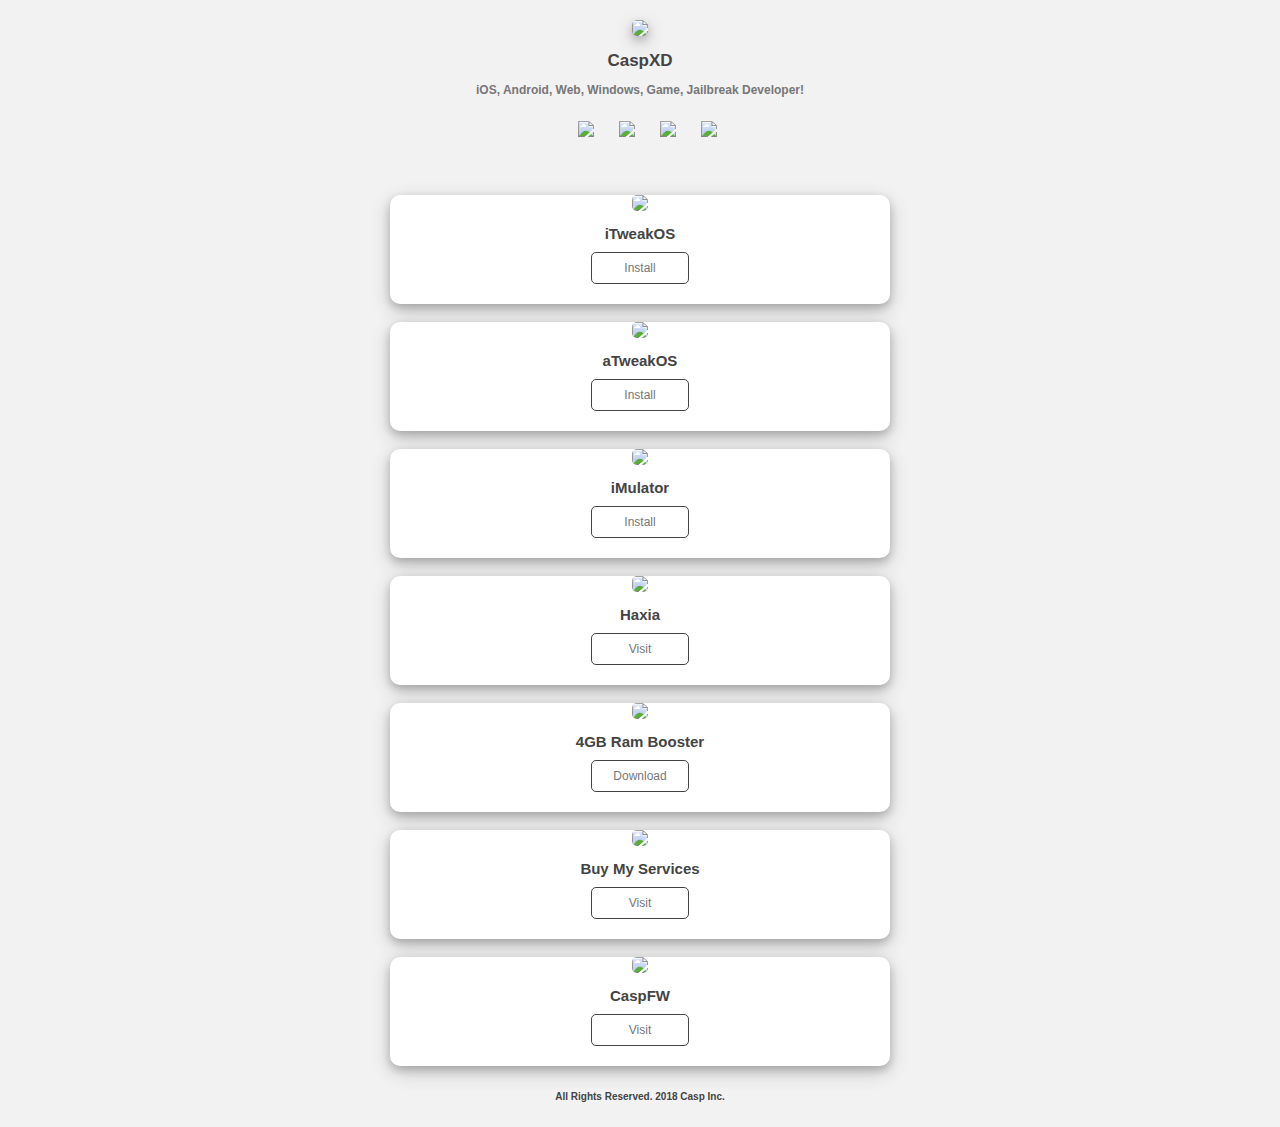
==== index.html @ 7ee3d63b "iuoo" ====
<!DOCTYPE html>
<html>
<link rel="icon" href="https://onuniverse-assets.imgix.net/4FF5DC8A-21E8-4373-9DEA-32704C360370.jpg?q=75&dpr=1.25" type="image/gif" sizes="16x16">
<meta name="viewport" content="width=device-width, initial-scale=1, maximum-scale=1, minimum-scale=1, user-scalable=no, minimal-ui, viewport-fit=cover">
<title>CaspXD</title>
<head>
<style>

body{
  margin:0px;
  background-color:#f2f2f2;
}

li{
  display:inline-block;
  float:left;
  margin-right:25px;
}







</style>
</head>
<body>

<center><img style="border-radius:5px;width:100px;margin-top:20px;box-shadow: 0 4px 8px 0 rgba(0, 0, 0, 0.2), 0 6px 20px 0 rgba(0, 0, 0, 0.19);" src="https://onuniverse-assets.imgix.net/3C619019-D35A-4B7D-A95F-1405F1FF3B46.jpg?q=75&dpr=1.25"></img></center>

<center><h1 style="font-family:arial;font-size:17px;color:#444444;">CaspXD</h1></center>

<center><h1 style="font-family:arial;font-size:12px;color:#777777;">iOS, Android, Web, Windows, Game, Jailbreak Developer!</h1></center>

<div style="display:table;margin-right:auto;margin-left:auto;">
<ul style="list-style:none;">
<li><a style="text-decoration:none;" href="http://youtube.com/c/casp9v"><img style="width:25px;" src="http://icons.iconarchive.com/icons/dtafalonso/android-l/512/Youtube-icon.png"></img></a></li>
<li><a style="text-decoration:none;" href="http://twitter.com/CaspYT"><img style="width:25px;" src="https://cdn2.iconfinder.com/data/icons/minimalism/512/twitter.png"></img></a></li>
<li><a style="text-decoration:none;" href="https://github.com/CaspSource"><img style="width:25px;" src="http://www.creativehunt.co/wp-content/uploads/2016/02/Github-300x300.png"></img></a></li>
<li><a style="text-decoration:none;" href="http://paypal.me/WinterBagley"><img style="width:25px;" src="https://cdnassets.hw.net/38/24/0e8200ee474dbd483f5d7354b861/paypal.png"></img></a></li>
</ul>
</div>
<br>

<br>
<br>
<center>
<div style="max-width:500px;padding-bottom:20px;width:80%;box-shadow: 0 4px 8px 0 rgba(0, 0, 0, 0.2), 0 6px 20px 0 rgba(0, 0, 0, 0.19);border-radius:10px;background-color:white;">
  <img style="width:100%;border-radius:5px;" src="https://onuniverse-assets.imgix.net/1438B68A-054C-4B70-AE1F-1ADCF58B7787.jpg?q=75&dpr=1.25"></img>
  <h1 style="font-family:arial;font-size:15px;color:#444444;">iTweakOS</h1>
  <a style="display:block;width:80px;text-decoration:none;font-family:arial;font-size:12px;color:#777777;padding:8px;border-radius:5px;border-style:solid;border-width:thin;border-color:#444444;" href="http://caspxd.cf/itweakos.mobileconfig">Install</a>
</div>
</center>
<br>
<center>
<div style="max-width:500px;padding-bottom:20px;width:80%;box-shadow: 0 4px 8px 0 rgba(0, 0, 0, 0.2), 0 6px 20px 0 rgba(0, 0, 0, 0.19);border-radius:10px;background-color:white;">
  <img style="width:100%;border-radius:5px;" src="https://onuniverse-assets.imgix.net/B2EDFE8E-1EF1-4EC7-8BDC-EDC613153C88.jpg?q=75&dpr=1.25"></img>
  <h1 style="font-family:arial;font-size:15px;color:#444444;">aTweakOS</h1>
  <a style="display:block;width:80px;text-decoration:none;font-family:arial;font-size:12px;color:#777777;padding:8px;border-radius:5px;border-style:solid;border-width:thin;border-color:#444444;" href="http://caspxd.cf/apk/atweakos.apk">Install</a>
</div>
</center>
<br>
<center>
<div style="max-width:500px;padding-bottom:20px;width:80%;box-shadow: 0 4px 8px 0 rgba(0, 0, 0, 0.2), 0 6px 20px 0 rgba(0, 0, 0, 0.19);border-radius:10px;background-color:white;">
  <img style="width:100%;border-radius:5px;" src="https://onuniverse-assets.imgix.net/BA7096A6-5CDB-4E71-A2D3-055D5B3BDA8E.jpg?q=75&dpr=1"></img>
  <h1 style="font-family:arial;font-size:15px;color:#444444;">iMulator</h1>
  <a style="display:block;width:80px;text-decoration:none;font-family:arial;font-size:12px;color:#777777;padding:8px;border-radius:5px;border-style:solid;border-width:thin;border-color:#444444;" href="http://caspxd.cf/imulator.mobileconfig">Install</a>
</div>
</center>
<br>
<center>
<div style="max-width:500px;padding-bottom:20px;width:80%;box-shadow: 0 4px 8px 0 rgba(0, 0, 0, 0.2), 0 6px 20px 0 rgba(0, 0, 0, 0.19);border-radius:10px;background-color:white;">
  <img style="width:100%;border-radius:5px;" src="https://onuniverse-assets.imgix.net/D5756612-BB67-49FD-A236-D77C9C8CFE24.jpg?q=75&dpr=1.25"></img>
  <h1 style="font-family:arial;font-size:15px;color:#444444;">Haxia</h1>
  <a style="display:block;width:80px;text-decoration:none;font-family:arial;font-size:12px;color:#777777;padding:8px;border-radius:5px;border-style:solid;border-width:thin;border-color:#444444;" href="http://haxia.store">Visit</a>
</div>
</center>
<br>
<center>
<div style="max-width:500px;padding-bottom:20px;width:80%;box-shadow: 0 4px 8px 0 rgba(0, 0, 0, 0.2), 0 6px 20px 0 rgba(0, 0, 0, 0.19);border-radius:10px;background-color:white;">
  <img style="width:100%;border-radius:5px;" src="https://www.tenforums.com/geek/gars/images/2/types/thumb_VBS_file.png"></img>
  <h1 style="font-family:arial;font-size:15px;color:#444444;">4GB Ram Booster</h1>
  <a style="display:block;width:80px;text-decoration:none;font-family:arial;font-size:12px;color:#777777;padding:8px;border-radius:5px;border-style:solid;border-width:thin;border-color:#444444;" href="http://www.mediafire.com/file/wdh5cpb6d17lk7q/4gb+ram+booster.vbs">Download</a>
</div>
</center>
<br>
<center>
<div style="max-width:500px;padding-bottom:20px;width:80%;box-shadow: 0 4px 8px 0 rgba(0, 0, 0, 0.2), 0 6px 20px 0 rgba(0, 0, 0, 0.19);border-radius:10px;background-color:white;">
  <img style="width:100%;border-radius:5px;" src="https://onuniverse-assets.imgix.net/6ABEB496-EA10-4CCC-9AE5-259C2F414557.jpg?q=75&dpr=1.25"></img>
  <h1 style="font-family:arial;font-size:15px;color:#444444;">Buy My Services</h1>
  <a style="display:block;width:80px;text-decoration:none;font-family:arial;font-size:12px;color:#777777;padding:8px;border-radius:5px;border-style:solid;border-width:thin;border-color:#444444;" href="http://fluxteam.cf">Visit</a>
</div>
</center>
<br>
<center>
<div style="max-width:500px;padding-bottom:20px;width:80%;box-shadow: 0 4px 8px 0 rgba(0, 0, 0, 0.2), 0 6px 20px 0 rgba(0, 0, 0, 0.19);border-radius:10px;background-color:white;">
  <img style="width:100%;border-radius:5px;" src="https://onuniverse-assets.imgix.net/3C619019-D35A-4B7D-A95F-1405F1FF3B46.jpg?q=75&dpr=1.25"></img>
  <h1 style="font-family:arial;font-size:15px;color:#444444;">CaspFW</h1>
  <a style="display:block;width:80px;text-decoration:none;font-family:arial;font-size:12px;color:#777777;padding:8px;border-radius:5px;border-style:solid;border-width:thin;border-color:#444444;" href="caspfw.html">Visit</a>
</div>
</center>

<br>
<center>
<h1 style="font-family:arial;font-size:10px;color:#444444;">All Rights Reserved. 2018 Casp Inc.</h1>
</center>
<br>



</body>
</html>
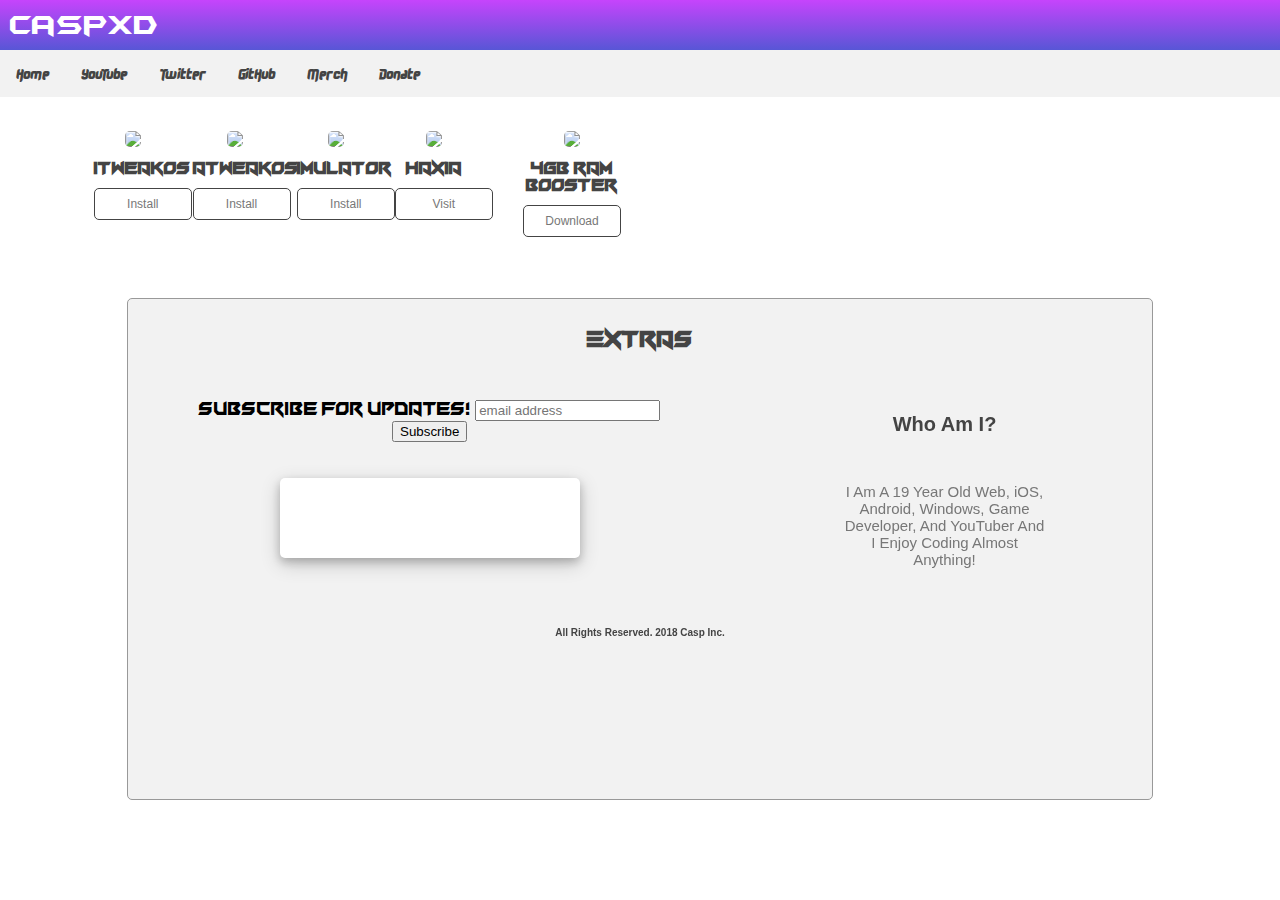
==== commit 4d26d937: "xkiwebdiuwe" ====
--- a/index.html
+++ b/index.html
@@ -4,110 +4,154 @@
 <meta name="viewport" content="width=device-width, initial-scale=1, maximum-scale=1, minimum-scale=1, user-scalable=no, minimal-ui, viewport-fit=cover">
 <title>CaspXD</title>
 <head>
+  <link rel="stylesheet" href="menu.css">
+  <script src="menu.js"></script>
+  <script id="dsq-count-scr" src="//caspxd.disqus.com/count.js" async></script>
 <style>
+
+@font-face { font-family: bat; src: url('batmfa__.ttf'); }
+@font-face { font-family: tom; src: url('Tommi.otf'); }
+@font-face { font-family: qu; src: url('Vermin Vibes V.otf'); }
 
 body{
   margin:0px;
-  background-color:#f2f2f2;
+}
+
+a{
+  font-family:tom;
+}
+
+ul{
+  display:inline-block;
+  list-style:none;
+  width:90%;
+  font-family:qu;
 }
 
 li{
   display:inline-block;
   float:left;
-  margin-right:25px;
+  font-family:qu;
 }
+
+</style>
+</head>
+<body background="https://www.transparenttextures.com/patterns/dark-denim-3.png">
+
+<a style="text-decoration:none;font-family:bat;font-size:30px;padding:10px;background: linear-gradient(to bottom, #C644FC, #5856D6);color:white;display:block;width:100%;">CaspXD</a>
+
+<div style="width:100%;" class="topnav" id="myTopnav">
+  <a href="index.html" class="active">Home</a>
+  <a href="http://youtube.com/c/casp9v">YouTube</a>
+  <a href="http://twitter.com/CaspYT">Twitter</a>
+  <a href="https://github.com/CaspSource">GitHub</a>
+  <a href="merch.html">Merch</a>
+  <a href="http://paypal.me/WinterBagley">Donate</a>
+  <a href="javascript:void(0);" class="icon" onclick="myFunction()">&#9776;</a>
+</div>
+
+<br>
+
+<center>
+<div>
+<ul>
+<li><div style="margin-bottom:20px;max-width:300px;padding-bottom:20px;width:80%;border-radius:5px;background-color:white;">
+  <img style="width:100%;border-radius:5px;" src="https://onuniverse-assets.imgix.net/1438B68A-054C-4B70-AE1F-1ADCF58B7787.jpg?q=75&dpr=1.25"></img>
+  <h1 style="font-size:15px;color:#444444;">iTweakOS</h1>
+  <a style="display:block;width:80px;text-decoration:none;font-family:arial;font-size:12px;color:#777777;padding:8px;border-radius:5px;border-style:solid;border-width:thin;border-color:#444444;" href="http://caspxd.cf/itweakos.mobileconfig">Install</a>
+</div></li>
+<li><div style="margin-bottom:20px;max-width:300px;padding-bottom:20px;width:80%;border-radius:5px;background-color:white;">
+  <img style="width:100%;border-radius:5px;" src="https://onuniverse-assets.imgix.net/B2EDFE8E-1EF1-4EC7-8BDC-EDC613153C88.jpg?q=75&dpr=1.25"></img>
+  <h1 style="font-size:15px;color:#444444;">aTweakOS</h1>
+  <a style="display:block;width:80px;text-decoration:none;font-family:arial;font-size:12px;color:#777777;padding:8px;border-radius:5px;border-style:solid;border-width:thin;border-color:#444444;" href="http://caspxd.cf/apk/atweakos.apk">Install</a>
+</div></li>
+<li><div style="margin-bottom:20px;max-width:300px;padding-bottom:20px;width:80%;border-radius:5px;background-color:white;">
+  <img style="width:100%;border-radius:5px;" src="https://onuniverse-assets.imgix.net/BA7096A6-5CDB-4E71-A2D3-055D5B3BDA8E.jpg?q=75&dpr=1"></img>
+  <h1 style="font-size:15px;color:#444444;">iMulator</h1>
+  <a style="display:block;width:80px;text-decoration:none;font-family:arial;font-size:12px;color:#777777;padding:8px;border-radius:5px;border-style:solid;border-width:thin;border-color:#444444;" href="http://caspxd.cf/imulator.mobileconfig">Install</a>
+</div></li>
+<li><div style="margin-bottom:20px;max-width:300px;padding-bottom:20px;width:80%;border-radius:5px;background-color:white;">
+  <img style="width:100%;border-radius:5px;" src="https://onuniverse-assets.imgix.net/D5756612-BB67-49FD-A236-D77C9C8CFE24.jpg?q=75&dpr=1.25"></img>
+  <h1 style="font-size:15px;color:#444444;">Haxia</h1>
+  <a style="display:block;width:80px;text-decoration:none;font-family:arial;font-size:12px;color:#777777;padding:8px;border-radius:5px;border-style:solid;border-width:thin;border-color:#444444;" href="http://haxia.store">Visit</a>
+</div><br/></li>
+<li><div style="margin-bottom:20px;max-width:300px;padding-bottom:20px;width:80%;border-radius:5px;background-color:white;">
+  <img style="width:100%;border-radius:5px;" src="https://onuniverse-assets.imgix.net/3C619019-D35A-4B7D-A95F-1405F1FF3B46.jpg?q=75&dpr=1.25"></img>
+  <h1 style="font-size:15px;color:#444444;">4GB Ram Booster</h1>
+  <a style="display:block;width:80px;text-decoration:none;font-family:arial;font-size:12px;color:#777777;padding:8px;border-radius:5px;border-style:solid;border-width:thin;border-color:#444444;" href="http://www.mediafire.com/file/wdh5cpb6d17lk7q/4gb+ram+booster.vbs">Download</a>
+</div></li>
+
+</ul>
+</div>
+</center>
 
 
 
+  <center>
+<div style="height:500px;width:80%;background-color:#f2f2f2;border-style:solid;border-width:thin;border-color:#999999;border-radius:5px;">
+<br>
+  <center><h1 style="font-family:qu;font-size:20px;color:#444444;">Extras</h1></center>
+  <br>
+  <center>
+  <div>
+  <ul>
+  <li><div id="mc_embed_signup">
+  <form action="https://caspxd.us19.list-manage.com/subscribe/post?u=d0e0d62597ebfab84a7163b24&amp;id=01c193f4f3" method="post" id="mc-embedded-subscribe-form" name="mc-embedded-subscribe-form" class="validate" target="_blank" novalidate>
+      <div id="mc_embed_signup_scroll">
+  	<label for="mce-EMAIL">Subscribe For Updates!</label>
+  	<input type="email" value="" name="EMAIL" class="email" id="mce-EMAIL" placeholder="email address" required>
 
+      <div style="position: absolute; left: -5000px;" aria-hidden="true"><input type="text" name="b_d0e0d62597ebfab84a7163b24_01c193f4f3" tabindex="-1" value=""></div>
+      <div class="clear"><input type="submit" value="Subscribe" name="subscribe" id="mc-embedded-subscribe" class="button"></div>
+      </div>
+  </form>
+  </div>
+<br/>
+<br/>
+<iframe height="80px" width="300px" frameborder="0" src="https://akshatmittal.com/youtube-realtime/embed/#!/UCAkPsL-Nf1NjfLpwlbqyO8g" style="border: 0; width:300px; height:80px; background-color: #FFF;border-radius:10px;box-shadow: 0 4px 8px 0 rgba(0, 0, 0, 0.2), 0 6px 20px 0 rgba(0, 0, 0, 0.19);border-radius:5px;"></iframe>
+<br/>
+<br/>
+<div id="disqus_thread"></div>
+<script>
 
+/**
+*  RECOMMENDED CONFIGURATION VARIABLES: EDIT AND UNCOMMENT THE SECTION BELOW TO INSERT DYNAMIC VALUES FROM YOUR PLATFORM OR CMS.
+*  LEARN WHY DEFINING THESE VARIABLES IS IMPORTANT: https://disqus.com/admin/universalcode/#configuration-variables*/
+/*
+var disqus_config = function () {
+this.page.url = PAGE_URL;  // Replace PAGE_URL with your page's canonical URL variable
+this.page.identifier = PAGE_IDENTIFIER; // Replace PAGE_IDENTIFIER with your page's unique identifier variable
+};
+*/
+(function() { // DON'T EDIT BELOW THIS LINE
+var d = document, s = d.createElement('script');
+s.src = 'https://caspxd.disqus.com/embed.js';
+s.setAttribute('data-timestamp', +new Date());
+(d.head || d.body).appendChild(s);
+})();
+</script>
+<noscript>Please enable JavaScript to view the <a href="https://disqus.com/?ref_noscript">comments powered by Disqus.</a></noscript>
+</li>
+  <li style="margin-left:20%;width:200px;">
+    <center>
+<h1 style="font-family:arial;font-size:20px;color:#444444;">Who Am I?</h1>
+<br>
+<p style="font-family:arial;font-size:15px;color:#777777;">I Am A 19 Year Old Web, iOS, Android, Windows, Game Developer, And YouTuber And I Enjoy Coding Almost Anything!</p>
+</center>
+</li>
 
-
-</style>
-</head>
-<body>
-
-<center><img style="border-radius:5px;width:100px;margin-top:20px;box-shadow: 0 4px 8px 0 rgba(0, 0, 0, 0.2), 0 6px 20px 0 rgba(0, 0, 0, 0.19);" src="https://onuniverse-assets.imgix.net/3C619019-D35A-4B7D-A95F-1405F1FF3B46.jpg?q=75&dpr=1.25"></img></center>
-
-<center><h1 style="font-family:arial;font-size:17px;color:#444444;">CaspXD</h1></center>
-
-<center><h1 style="font-family:arial;font-size:12px;color:#777777;">iOS, Android, Web, Windows, Game, Jailbreak Developer!</h1></center>
-
-<div style="display:table;margin-right:auto;margin-left:auto;">
-<ul style="list-style:none;">
-<li><a style="text-decoration:none;" href="http://youtube.com/c/casp9v"><img style="width:25px;" src="http://icons.iconarchive.com/icons/dtafalonso/android-l/512/Youtube-icon.png"></img></a></li>
-<li><a style="text-decoration:none;" href="http://twitter.com/CaspYT"><img style="width:25px;" src="https://cdn2.iconfinder.com/data/icons/minimalism/512/twitter.png"></img></a></li>
-<li><a style="text-decoration:none;" href="https://github.com/CaspSource"><img style="width:25px;" src="http://www.creativehunt.co/wp-content/uploads/2016/02/Github-300x300.png"></img></a></li>
-<li><a style="text-decoration:none;" href="http://paypal.me/WinterBagley"><img style="width:25px;" src="https://cdnassets.hw.net/38/24/0e8200ee474dbd483f5d7354b861/paypal.png"></img></a></li>
-</ul>
-</div>
-<br>
-
-<br>
-<br>
-<center>
-<div style="max-width:500px;padding-bottom:20px;width:80%;box-shadow: 0 4px 8px 0 rgba(0, 0, 0, 0.2), 0 6px 20px 0 rgba(0, 0, 0, 0.19);border-radius:10px;background-color:white;">
-  <img style="width:100%;border-radius:5px;" src="https://onuniverse-assets.imgix.net/1438B68A-054C-4B70-AE1F-1ADCF58B7787.jpg?q=75&dpr=1.25"></img>
-  <h1 style="font-family:arial;font-size:15px;color:#444444;">iTweakOS</h1>
-  <a style="display:block;width:80px;text-decoration:none;font-family:arial;font-size:12px;color:#777777;padding:8px;border-radius:5px;border-style:solid;border-width:thin;border-color:#444444;" href="http://caspxd.cf/itweakos.mobileconfig">Install</a>
-</div>
-</center>
-<br>
-<center>
-<div style="max-width:500px;padding-bottom:20px;width:80%;box-shadow: 0 4px 8px 0 rgba(0, 0, 0, 0.2), 0 6px 20px 0 rgba(0, 0, 0, 0.19);border-radius:10px;background-color:white;">
-  <img style="width:100%;border-radius:5px;" src="https://onuniverse-assets.imgix.net/B2EDFE8E-1EF1-4EC7-8BDC-EDC613153C88.jpg?q=75&dpr=1.25"></img>
-  <h1 style="font-family:arial;font-size:15px;color:#444444;">aTweakOS</h1>
-  <a style="display:block;width:80px;text-decoration:none;font-family:arial;font-size:12px;color:#777777;padding:8px;border-radius:5px;border-style:solid;border-width:thin;border-color:#444444;" href="http://caspxd.cf/apk/atweakos.apk">Install</a>
-</div>
-</center>
-<br>
-<center>
-<div style="max-width:500px;padding-bottom:20px;width:80%;box-shadow: 0 4px 8px 0 rgba(0, 0, 0, 0.2), 0 6px 20px 0 rgba(0, 0, 0, 0.19);border-radius:10px;background-color:white;">
-  <img style="width:100%;border-radius:5px;" src="https://onuniverse-assets.imgix.net/BA7096A6-5CDB-4E71-A2D3-055D5B3BDA8E.jpg?q=75&dpr=1"></img>
-  <h1 style="font-family:arial;font-size:15px;color:#444444;">iMulator</h1>
-  <a style="display:block;width:80px;text-decoration:none;font-family:arial;font-size:12px;color:#777777;padding:8px;border-radius:5px;border-style:solid;border-width:thin;border-color:#444444;" href="http://caspxd.cf/imulator.mobileconfig">Install</a>
-</div>
-</center>
-<br>
-<center>
-<div style="max-width:500px;padding-bottom:20px;width:80%;box-shadow: 0 4px 8px 0 rgba(0, 0, 0, 0.2), 0 6px 20px 0 rgba(0, 0, 0, 0.19);border-radius:10px;background-color:white;">
-  <img style="width:100%;border-radius:5px;" src="https://onuniverse-assets.imgix.net/D5756612-BB67-49FD-A236-D77C9C8CFE24.jpg?q=75&dpr=1.25"></img>
-  <h1 style="font-family:arial;font-size:15px;color:#444444;">Haxia</h1>
-  <a style="display:block;width:80px;text-decoration:none;font-family:arial;font-size:12px;color:#777777;padding:8px;border-radius:5px;border-style:solid;border-width:thin;border-color:#444444;" href="http://haxia.store">Visit</a>
-</div>
-</center>
-<br>
-<center>
-<div style="max-width:500px;padding-bottom:20px;width:80%;box-shadow: 0 4px 8px 0 rgba(0, 0, 0, 0.2), 0 6px 20px 0 rgba(0, 0, 0, 0.19);border-radius:10px;background-color:white;">
-  <img style="width:100%;border-radius:5px;" src="https://www.tenforums.com/geek/gars/images/2/types/thumb_VBS_file.png"></img>
-  <h1 style="font-family:arial;font-size:15px;color:#444444;">4GB Ram Booster</h1>
-  <a style="display:block;width:80px;text-decoration:none;font-family:arial;font-size:12px;color:#777777;padding:8px;border-radius:5px;border-style:solid;border-width:thin;border-color:#444444;" href="http://www.mediafire.com/file/wdh5cpb6d17lk7q/4gb+ram+booster.vbs">Download</a>
-</div>
-</center>
-<br>
-<center>
-<div style="max-width:500px;padding-bottom:20px;width:80%;box-shadow: 0 4px 8px 0 rgba(0, 0, 0, 0.2), 0 6px 20px 0 rgba(0, 0, 0, 0.19);border-radius:10px;background-color:white;">
-  <img style="width:100%;border-radius:5px;" src="https://onuniverse-assets.imgix.net/6ABEB496-EA10-4CCC-9AE5-259C2F414557.jpg?q=75&dpr=1.25"></img>
-  <h1 style="font-family:arial;font-size:15px;color:#444444;">Buy My Services</h1>
-  <a style="display:block;width:80px;text-decoration:none;font-family:arial;font-size:12px;color:#777777;padding:8px;border-radius:5px;border-style:solid;border-width:thin;border-color:#444444;" href="http://fluxteam.cf">Visit</a>
-</div>
-</center>
-<br>
-<center>
-<div style="max-width:500px;padding-bottom:20px;width:80%;box-shadow: 0 4px 8px 0 rgba(0, 0, 0, 0.2), 0 6px 20px 0 rgba(0, 0, 0, 0.19);border-radius:10px;background-color:white;">
-  <img style="width:100%;border-radius:5px;" src="https://onuniverse-assets.imgix.net/3C619019-D35A-4B7D-A95F-1405F1FF3B46.jpg?q=75&dpr=1.25"></img>
-  <h1 style="font-family:arial;font-size:15px;color:#444444;">CaspFW</h1>
-  <a style="display:block;width:80px;text-decoration:none;font-family:arial;font-size:12px;color:#777777;padding:8px;border-radius:5px;border-style:solid;border-width:thin;border-color:#444444;" href="caspfw.html">Visit</a>
+  </ul>
+  </div>
+  </center>
+  <br>
+  <center>
+  <h1 style="font-family:arial;font-size:10px;color:#444444;">All Rights Reserved. 2018 Casp Inc.</h1>
+  </center>
 </div>
 </center>
 
 <br>
-<center>
-<h1 style="font-family:arial;font-size:10px;color:#444444;">All Rights Reserved. 2018 Casp Inc.</h1>
-</center>
 <br>
-
-
 
 </body>
 </html>
--- a/menu.css
+++ b/menu.css
@@ -0,0 +1,110 @@
+.topnav {
+    background-color: #f2f2f2;
+    overflow: hidden;
+}
+
+.topnav a {
+    float: left;
+    display: block;
+    color: #444444;
+    text-align: center;
+    padding: 14px 16px;
+    text-decoration: none;
+    font-size: 17px;\
+		font-family:arial;
+}
+
+
+.active {
+    background-color: #f2f2f2;
+    color: #444444;
+}
+
+.topnav .icon {
+    display: none;
+}
+
+
+.dropdown {
+    float: left;
+    overflow: hidden;
+}
+
+.dropdown .dropbtn {
+    font-size: 17px;
+    border: none;
+    outline: none;
+    color: #444444;
+    padding: 14px 16px;
+    background-color: inherit;
+    font-family: inherit;
+    margin: 0;
+}
+
+.dropdown-content {
+    display: none;
+    position: absolute;
+    background-color: #444444;
+    min-width: 160px;
+    box-shadow: 0px 8px 16px 0px rgba(0,0,0,0.2);
+    z-index: 1;
+}
+
+
+.dropdown-content a {
+    float: none;
+    color: white;
+    padding: 12px 16px;
+    text-decoration: none;
+    display: block;
+    text-align: left;
+}
+
+
+.topnav a:hover, .dropdown:hover .dropbtn {
+    background-color: #1AD6FD;
+    color: white;
+}
+
+/* Add a grey background to dropdown links on hover */
+.dropdown-content a:hover {
+    background-color: #1AD6FD;
+    color: black;
+}
+
+/* Show the dropdown menu when the user moves the mouse over the dropdown button */
+.dropdown:hover .dropdown-content {
+    display: block;
+}
+
+@media screen and (max-width: 600px) {
+  .topnav a:not(:first-child), .dropdown .dropbtn {
+    display: none;
+  }
+  .topnav a.icon {
+    float: right;
+    display: block;
+  }
+}
+
+/* The "responsive" class is added to the topnav with JavaScript when the user clicks on the icon. This class makes the topnav look good on small screens (display the links vertically instead of horizontally) */
+@media screen and (max-width: 600px) {
+  .topnav.responsive {position: relative;}
+  .topnav.responsive a.icon {
+    position: absolute;
+    right: 0;
+    top: 0;
+  }
+  .topnav.responsive a {
+    float: none;
+    display: block;
+    text-align: left;
+  }
+  .topnav.responsive .dropdown {float: none;}
+  .topnav.responsive .dropdown-content {position: relative;}
+  .topnav.responsive .dropdown .dropbtn {
+    display: block;
+    width: 100%;
+    text-align: left;
+  }
+}
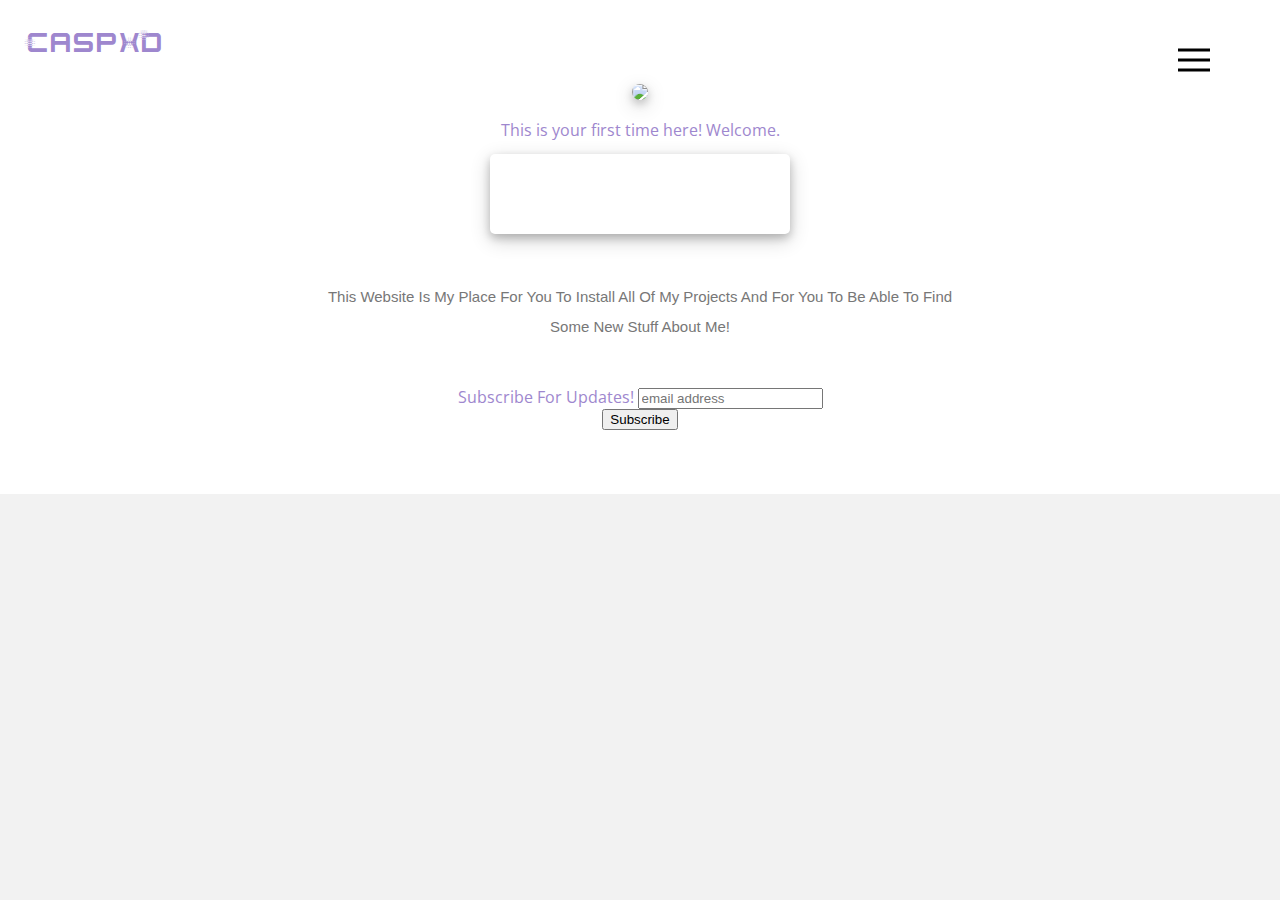
==== commit 33a52987: "kuikuyikutyiok7" ====
--- a/index.html
+++ b/index.html
@@ -1,157 +1,182 @@
 <!DOCTYPE html>
 <html>
-<link rel="icon" href="https://onuniverse-assets.imgix.net/4FF5DC8A-21E8-4373-9DEA-32704C360370.jpg?q=75&dpr=1.25" type="image/gif" sizes="16x16">
 <meta name="viewport" content="width=device-width, initial-scale=1, maximum-scale=1, minimum-scale=1, user-scalable=no, minimal-ui, viewport-fit=cover">
 <title>CaspXD</title>
+
+<script async src="//pagead2.googlesyndication.com/pagead/js/adsbygoogle.js"></script>
+<script>
+  (adsbygoogle = window.adsbygoogle || []).push({
+    google_ad_client: "ca-pub-6054091775014869",
+    enable_page_level_ads: true
+  });
+</script>
+
+<link href='http://fonts.googleapis.com/css?family=Lora:400,700|Open+Sans:400,300,700' rel='stylesheet' type='text/css'>
+
+	<link rel="stylesheet" href="css/reset.css"> <!-- CSS reset -->
+	<link rel="stylesheet" href="css/style.css"> <!-- Resource style -->
+	<script src="js/modernizr.js"></script>
 <head>
-  <link rel="stylesheet" href="menu.css">
-  <script src="menu.js"></script>
-  <script id="dsq-count-scr" src="//caspxd.disqus.com/count.js" async></script>
 <style>
 
-@font-face { font-family: bat; src: url('batmfa__.ttf'); }
-@font-face { font-family: tom; src: url('Tommi.otf'); }
-@font-face { font-family: qu; src: url('Vermin Vibes V.otf'); }
+
+@font-face { font-family: st; src: url('Spacetime.ttf'); }
 
 body{
   margin:0px;
 }
 
-a{
-  font-family:tom;
-}
 
-ul{
-  display:inline-block;
-  list-style:none;
-  width:90%;
-  font-family:qu;
-}
-
-li{
-  display:inline-block;
-  float:left;
-  font-family:qu;
-}
+@import url("https://maxcdn.bootstrapcdn.com/bootstrap/3.3.7/css/bootstrap.min.css");
 
 </style>
 </head>
-<body background="https://www.transparenttextures.com/patterns/dark-denim-3.png">
+<body>
 
-<a style="text-decoration:none;font-family:bat;font-size:30px;padding:10px;background: linear-gradient(to bottom, #C644FC, #5856D6);color:white;display:block;width:100%;">CaspXD</a>
 
-<div style="width:100%;" class="topnav" id="myTopnav">
-  <a href="index.html" class="active">Home</a>
-  <a href="http://youtube.com/c/casp9v">YouTube</a>
-  <a href="http://twitter.com/CaspYT">Twitter</a>
-  <a href="https://github.com/CaspSource">GitHub</a>
-  <a href="merch.html">Merch</a>
-  <a href="http://paypal.me/WinterBagley">Donate</a>
-  <a href="javascript:void(0);" class="icon" onclick="myFunction()">&#9776;</a>
-</div>
+<a href="#cd-nav" class="cd-nav-trigger">
+		Menu<span><!-- used to create the menu icon --></span>
+	</a> <!-- .cd-nav-trigger -->
 
-<br>
+	<main>
+		<section class="cd-section index cd-selected">
+
+
+			<div class="cd-content">
+<h1 style="font-family:st;font-size:30px;margin:0px;padding:8px;position:absolute;top:20px;left:20px;">CaspXD</h1>
+
+<center><img style="width:150px;border-radius:50%;box-shadow: 0 4px 8px 0 rgba(0, 0, 0, 0.2), 0 6px 20px 0 rgba(0, 0, 0, 0.19);margin:20px;" src="https://onuniverse-assets.imgix.net/3C619019-D35A-4B7D-A95F-1405F1FF3B46.jpg?q=75&dpr=1.25"></img></center>
 
 <center>
-<div>
-<ul>
-<li><div style="margin-bottom:20px;max-width:300px;padding-bottom:20px;width:80%;border-radius:5px;background-color:white;">
-  <img style="width:100%;border-radius:5px;" src="https://onuniverse-assets.imgix.net/1438B68A-054C-4B70-AE1F-1ADCF58B7787.jpg?q=75&dpr=1.25"></img>
-  <h1 style="font-size:15px;color:#444444;">iTweakOS</h1>
-  <a style="display:block;width:80px;text-decoration:none;font-family:arial;font-size:12px;color:#777777;padding:8px;border-radius:5px;border-style:solid;border-width:thin;border-color:#444444;" href="http://caspxd.cf/itweakos.mobileconfig">Install</a>
-</div></li>
-<li><div style="margin-bottom:20px;max-width:300px;padding-bottom:20px;width:80%;border-radius:5px;background-color:white;">
-  <img style="width:100%;border-radius:5px;" src="https://onuniverse-assets.imgix.net/B2EDFE8E-1EF1-4EC7-8BDC-EDC613153C88.jpg?q=75&dpr=1.25"></img>
-  <h1 style="font-size:15px;color:#444444;">aTweakOS</h1>
-  <a style="display:block;width:80px;text-decoration:none;font-family:arial;font-size:12px;color:#777777;padding:8px;border-radius:5px;border-style:solid;border-width:thin;border-color:#444444;" href="http://caspxd.cf/apk/atweakos.apk">Install</a>
-</div></li>
-<li><div style="margin-bottom:20px;max-width:300px;padding-bottom:20px;width:80%;border-radius:5px;background-color:white;">
-  <img style="width:100%;border-radius:5px;" src="https://onuniverse-assets.imgix.net/BA7096A6-5CDB-4E71-A2D3-055D5B3BDA8E.jpg?q=75&dpr=1"></img>
-  <h1 style="font-size:15px;color:#444444;">iMulator</h1>
-  <a style="display:block;width:80px;text-decoration:none;font-family:arial;font-size:12px;color:#777777;padding:8px;border-radius:5px;border-style:solid;border-width:thin;border-color:#444444;" href="http://caspxd.cf/imulator.mobileconfig">Install</a>
-</div></li>
-<li><div style="margin-bottom:20px;max-width:300px;padding-bottom:20px;width:80%;border-radius:5px;background-color:white;">
-  <img style="width:100%;border-radius:5px;" src="https://onuniverse-assets.imgix.net/D5756612-BB67-49FD-A236-D77C9C8CFE24.jpg?q=75&dpr=1.25"></img>
-  <h1 style="font-size:15px;color:#444444;">Haxia</h1>
-  <a style="display:block;width:80px;text-decoration:none;font-family:arial;font-size:12px;color:#777777;padding:8px;border-radius:5px;border-style:solid;border-width:thin;border-color:#444444;" href="http://haxia.store">Visit</a>
-</div><br/></li>
-<li><div style="margin-bottom:20px;max-width:300px;padding-bottom:20px;width:80%;border-radius:5px;background-color:white;">
-  <img style="width:100%;border-radius:5px;" src="https://onuniverse-assets.imgix.net/3C619019-D35A-4B7D-A95F-1405F1FF3B46.jpg?q=75&dpr=1.25"></img>
-  <h1 style="font-size:15px;color:#444444;">4GB Ram Booster</h1>
-  <a style="display:block;width:80px;text-decoration:none;font-family:arial;font-size:12px;color:#777777;padding:8px;border-radius:5px;border-style:solid;border-width:thin;border-color:#444444;" href="http://www.mediafire.com/file/wdh5cpb6d17lk7q/4gb+ram+booster.vbs">Download</a>
-</div></li>
+<div class="container">
+<h2 id="result"></h2>
+</div>
+</center>
+<br/>
+<center>
+<iframe height="80px" width="300px" frameborder="0" src="https://akshatmittal.com/youtube-realtime/embed/#!/UCAkPsL-Nf1NjfLpwlbqyO8g" style="border: 0; width:300px; height:80px; background-color: #FFF;border-radius:10px;box-shadow: 0 4px 8px 0 rgba(0, 0, 0, 0.2), 0 6px 20px 0 rgba(0, 0, 0, 0.19);border-radius:5px;"></iframe>
+</center>
+<br/>
+<center>
+<p style="font-family:arial;font-size:15px;color:#777777;width:50%;">This Website Is My Place For You To Install All Of My Projects And For You To Be Able To Find Some New Stuff About Me!</p>
+<br>
+<div id="mc_embed_signup">
+<form action="https://caspxd.us19.list-manage.com/subscribe/post?u=d0e0d62597ebfab84a7163b24&amp;id=01c193f4f3" method="post" id="mc-embedded-subscribe-form" name="mc-embedded-subscribe-form" class="validate" target="_blank" novalidate>
+    <div id="mc_embed_signup_scroll">
+  <label for="mce-EMAIL">Subscribe For Updates!</label>
+  <input type="email" value="" name="EMAIL" class="email" id="mce-EMAIL" placeholder="email address" required>
 
-</ul>
+    <div style="position: absolute; left: -5000px;" aria-hidden="true"><input type="text" name="b_d0e0d62597ebfab84a7163b24_01c193f4f3" tabindex="-1" value=""></div>
+    <div class="clear"><input type="submit" value="Subscribe" name="subscribe" id="mc-embedded-subscribe" class="button"></div>
+    </div>
+</form>
 </div>
 </center>
 
+    	</div>
+		</section> <!-- .cd-section -->
+	</main>
+
+	<nav class="cd-nav-container" id="cd-nav">
+		<header>
+			<h3 style="font-family:arial;">Navigation</h3>
+			<a href="#0" class="cd-close-nav">Close</a>
+		</header>
+
+		<ul class="cd-nav">
+			<li class="cd-selected" data-menu="index">
+				<a href="index.html">
+					<span>
+						<svg class="nc-icon outline" xmlns="http://www.w3.org/2000/svg" xmlns:xlink="http://www.w3.org/1999/xlink" x="0px" y="0px" width="64px" height="64px" viewBox="0 0 64 64"><g transform="translate(0, 0)"> <polyline data-cap="butt" fill="none" stroke="#9e85d0" stroke-width="2" stroke-miterlimit="10" points="10,24.9 10,60 26,60 26,44 38,44 38,60 54,60 54,24.9 " stroke-linejoin="square" stroke-linecap="butt"></polyline> <polyline data-color="color-2" fill="none" stroke="#9e85d0" stroke-width="2" stroke-linecap="square" stroke-miterlimit="10" points=" 4,30 32,6 60,30 " stroke-linejoin="square"></polyline> <rect data-color="color-2" x="26" y="24" fill="none" stroke="#9e85d0" stroke-width="2" stroke-linecap="square" stroke-miterlimit="10" width="12" height="10" stroke-linejoin="square"></rect> </g></svg>
+					</span>
+
+					<em>Home</em>
+				</a>
+			</li>
+
+			<li data-menu="projects">
+				<a href="projects.html">
+					<span>
+						<svg class="nc-icon outline" xmlns="http://www.w3.org/2000/svg" xmlns:xlink="http://www.w3.org/1999/xlink" x="0px" y="0px" width="64px" height="64px" viewBox="0 0 64 64"> <g transform="translate(0, 0)"> <polyline data-color="color-2" fill="none" stroke="#9e85d0" stroke-width="2" stroke-linecap="square" stroke-miterlimit="10" points=" 22,12 22,4 42,4 42,12 " stroke-linejoin="square"></polyline> <line fill="none" stroke="#9e85d0" stroke-width="2" stroke-linecap="square" stroke-miterlimit="10" x1="44" y1="44" x2="20" y2="44" stroke-linejoin="square"></line> <polyline fill="none" stroke="#9e85d0" stroke-width="2" stroke-linecap="square" stroke-miterlimit="10" points="12,44 2,44 2,12 62,12 62,44 52,44 " stroke-linejoin="square"></polyline> <polyline fill="none" stroke="#9e85d0" stroke-width="2" stroke-linecap="square" stroke-miterlimit="10" points="58,44 58,60 6,60 6,44 " stroke-linejoin="square"></polyline> <rect data-color="color-2" x="22" y="22" fill="none" stroke="#9e85d0" stroke-width="2" stroke-linecap="square" stroke-miterlimit="10" width="20" height="10" stroke-linejoin="square"></rect> <rect data-color="color-2" x="12" y="40" fill="none" stroke="#9e85d0" stroke-width="2" stroke-linecap="square" stroke-miterlimit="10" width="8" height="8" stroke-linejoin="square"></rect> <rect data-color="color-2" x="44" y="40" fill="none" stroke="#9e85d0" stroke-width="2" stroke-linecap="square" stroke-miterlimit="10" width="8" height="8" stroke-linejoin="square"></rect> </g> </svg>
+					</span>
+
+					<em>Projects</em>
+				</a>
+			</li>
+
+			<li data-menu="about">
+				<a href="about.html">
+					<span>
+						<svg class="nc-icon outline" xmlns="http://www.w3.org/2000/svg" xmlns:xlink="http://www.w3.org/1999/xlink" x="0px" y="0px" width="64px" height="64px" viewBox="0 0 64 64"> <g transform="translate(0, 0)"> <polyline data-color="color-2" fill="none" stroke="#9e85d0" stroke-width="2" stroke-linecap="square" stroke-miterlimit="10" points=" 38,16 62,16 62,58 2,58 2,16 26,16 " stroke-linejoin="square"></polyline> <path fill="none" stroke="#9e85d0" stroke-width="2" stroke-linecap="square" stroke-miterlimit="10" d="M38,20H26V8 c0-3.3,2.7-6,6-6h0c3.3,0,6,2.7,6,6V20z" stroke-linejoin="square"></path> <path fill="none" stroke="#9e85d0" stroke-width="2" stroke-linecap="square" stroke-miterlimit="10" d="M20,38L20,38 c-2.2,0-4-1.8-4-4v-2c0-2.2,1.8-4,4-4h0c2.2,0,4,1.8,4,4v2C24,36.2,22.2,38,20,38z" stroke-linejoin="square"></path> <line fill="none" stroke="#9e85d0" stroke-width="2" stroke-linecap="square" stroke-miterlimit="10" x1="38" y1="36" x2="54" y2="36" stroke-linejoin="square"></line> <line fill="none" stroke="#9e85d0" stroke-width="2" stroke-linecap="square" stroke-miterlimit="10" x1="38" y1="44" x2="48" y2="44" stroke-linejoin="square"></line> <path fill="none" stroke="#9e85d0" stroke-width="2" stroke-linecap="square" stroke-miterlimit="10" d="M30,48H10v0 c0-3.3,2.7-6,6-6h8C27.3,42,30,44.7,30,48L30,48z" stroke-linejoin="square"></path> <line fill="none" stroke="#9e85d0" stroke-width="2" stroke-linecap="square" stroke-miterlimit="10" x1="32" y1="12" x2="32" y2="10" stroke-linejoin="square"></line> </g> </svg>
+					</span>
+
+					<em>About</em>
+				</a>
+			</li>
+
+			<li data-menu="services">
+				<a href="http://www.fluxteam.cf/">
+					<span>
+						<svg class="nc-icon outline" xmlns="http://www.w3.org/2000/svg" xmlns:xlink="http://www.w3.org/1999/xlink" x="0px" y="0px" width="64px" height="64px" viewBox="0 0 64 64"><g transform="translate(0, 0)"> <line data-cap="butt" data-color="color-2" fill="none" stroke="#9e85d0" stroke-width="2" stroke-miterlimit="10" x1="46" y1="56" x2="58" y2="44" stroke-linejoin="square" stroke-linecap="butt"></line> <line data-cap="butt" data-color="color-2" fill="none" stroke="#9e85d0" stroke-width="2" stroke-miterlimit="10" x1="24" y1="10" x2="12" y2="22" stroke-linejoin="square" stroke-linecap="butt"></line> <polyline data-color="color-2" fill="none" stroke="#9e85d0" stroke-width="2" stroke-linecap="square" stroke-miterlimit="10" points=" 19,29 6,16 18,4 31,17 " stroke-linejoin="square"></polyline> <polyline data-color="color-2" fill="none" stroke="#9e85d0" stroke-width="2" stroke-linecap="square" stroke-miterlimit="10" points=" 45,31 58,44 60,58 46,56 33,43 " stroke-linejoin="square"></polyline> <rect x="21.1" y="2.7" transform="matrix(0.7071 0.7071 -0.7071 0.7071 31 -12.8406)" fill="none" stroke="#9e85d0" stroke-width="2" stroke-linecap="square" stroke-miterlimit="10" width="19.8" height="56.6" stroke-linejoin="square"></rect> <line fill="none" stroke="#9e85d0" stroke-width="2" stroke-linecap="square" stroke-miterlimit="10" x1="24" y1="24" x2="30" y2="30" stroke-linejoin="square"></line> <line fill="none" stroke="#9e85d0" stroke-width="2" stroke-linecap="square" stroke-miterlimit="10" x1="18" y1="30" x2="22" y2="34" stroke-linejoin="square"></line> <line fill="none" stroke="#9e85d0" stroke-width="2" stroke-linecap="square" stroke-miterlimit="10" x1="36" y1="12" x2="42" y2="18" stroke-linejoin="square"></line> <line fill="none" stroke="#9e85d0" stroke-width="2" stroke-linecap="square" stroke-miterlimit="10" x1="30" y1="18" x2="34" y2="22" stroke-linejoin="square"></line> <line fill="none" stroke="#9e85d0" stroke-width="2" stroke-linecap="square" stroke-miterlimit="10" x1="12" y1="36" x2="18" y2="42" stroke-linejoin="square"></line> </g></svg>
+					</span>
+
+					<em>Services</em>
+				</a>
+			</li>
+
+			<li data-menu="careers">
+				<a href="merch.html">
+					<span>
+						<svg class="nc-icon outline" xmlns="http://www.w3.org/2000/svg" xmlns:xlink="http://www.w3.org/1999/xlink" x="0px" y="0px" width="64px" height="64px" viewBox="0 0 64 64"> <g transform="translate(0, 0)"> <polyline data-cap="butt" data-color="color-2" fill="none" stroke="#9e85d0" stroke-width="2" stroke-miterlimit="10" points="24,40 28,48 36,48 40,40 " stroke-linejoin="square" stroke-linecap="butt"></polyline> <line data-cap="butt" data-color="color-2" fill="none" stroke="#9e85d0" stroke-width="2" stroke-miterlimit="10" x1="24" y1="62" x2="28" y2="48" stroke-linejoin="square" stroke-linecap="butt"></line> <line data-cap="butt" data-color="color-2" fill="none" stroke="#9e85d0" stroke-width="2" stroke-miterlimit="10" x1="36" y1="48" x2="40" y2="62" stroke-linejoin="square" stroke-linecap="butt"></line> <path data-cap="butt" fill="none" stroke="#9e85d0" stroke-width="2" stroke-miterlimit="10" d="M39.7,40H40c12.2,0,22,9.8,22,22v0H2 v0c0-12.2,9.8-22,22-22h0.3" stroke-linejoin="square" stroke-linecap="butt"></path> <path data-cap="butt" fill="none" stroke="#9e85d0" stroke-width="2" stroke-miterlimit="10" d="M47.9,27.5C47.2,35.7,40.3,42,32,42 h0c-8.3,0-15.2-6.4-15.9-14.5" stroke-linejoin="square" stroke-linecap="butt"></path> <path fill="none" stroke="#9e85d0" stroke-width="2" stroke-linecap="square" stroke-miterlimit="10" d="M16,18c0-8.8,7.2-16,16-16 h0c8.8,0,16,7.2,16,16" stroke-linejoin="square"></path> <path data-color="color-2" fill="none" stroke="#9e85d0" stroke-width="2" stroke-linecap="square" stroke-miterlimit="10" d="M12.1,18 c0,0.3-0.1,0.7-0.1,1c0,6.1,4.9,11,11,11c3.7,0,7-1.9,9-4.7c2,2.8,5.3,4.7,9,4.7c6.1,0,11-4.9,11-11c0-0.3,0-0.7-0.1-1H12.1z" stroke-linejoin="square"></path> </g> </svg>
+					</span>
+
+					<em>Merch</em>
+				</a>
+			</li>
+			<li data-menu="contact">
+				<a href="contact.html">
+					<span>
+						<svg class="nc-icon outline" xmlns="http://www.w3.org/2000/svg" xmlns:xlink="http://www.w3.org/1999/xlink" x="0px" y="0px" width="64px" height="64px" viewBox="0 0 64 64"><g transform="translate(0, 0)"> <polyline data-cap="butt" data-color="color-2" fill="none" stroke="#9e85d0" stroke-width="2" stroke-miterlimit="10" points="10,18 32,36 54,18 " stroke-linejoin="square" stroke-linecap="butt"></polyline> <rect x="2" y="10" fill="none" stroke="#9e85d0" stroke-width="2" stroke-linecap="square" stroke-miterlimit="10" width="60" height="44" stroke-linejoin="square"></rect> <line data-cap="butt" data-color="color-2" fill="none" stroke="#9e85d0" stroke-width="2" stroke-miterlimit="10" x1="10" y1="44" x2="18" y2="34" stroke-linejoin="square" stroke-linecap="butt"></line> <line data-cap="butt" data-color="color-2" fill="none" stroke="#9e85d0" stroke-width="2" stroke-miterlimit="10" x1="54" y1="44" x2="46" y2="34" stroke-linejoin="square" stroke-linecap="butt"></line> </g></svg>
+					</span>
+
+					<em>Contact</em>
+				</a>
+			</li>
+		</ul> <!-- .cd-3d-nav -->
+	</nav>
+
+	<div class="cd-overlay"></div>
+
+<script src="js/jquery-2.1.1.js"></script>
+<script src="js/main.js"></script>
 
 
-  <center>
-<div style="height:500px;width:80%;background-color:#f2f2f2;border-style:solid;border-width:thin;border-color:#999999;border-radius:5px;">
-<br>
-  <center><h1 style="font-family:qu;font-size:20px;color:#444444;">Extras</h1></center>
-  <br>
-  <center>
-  <div>
-  <ul>
-  <li><div id="mc_embed_signup">
-  <form action="https://caspxd.us19.list-manage.com/subscribe/post?u=d0e0d62597ebfab84a7163b24&amp;id=01c193f4f3" method="post" id="mc-embedded-subscribe-form" name="mc-embedded-subscribe-form" class="validate" target="_blank" novalidate>
-      <div id="mc_embed_signup_scroll">
-  	<label for="mce-EMAIL">Subscribe For Updates!</label>
-  	<input type="email" value="" name="EMAIL" class="email" id="mce-EMAIL" placeholder="email address" required>
-
-      <div style="position: absolute; left: -5000px;" aria-hidden="true"><input type="text" name="b_d0e0d62597ebfab84a7163b24_01c193f4f3" tabindex="-1" value=""></div>
-      <div class="clear"><input type="submit" value="Subscribe" name="subscribe" id="mc-embedded-subscribe" class="button"></div>
-      </div>
-  </form>
-  </div>
-<br/>
-<br/>
-<iframe height="80px" width="300px" frameborder="0" src="https://akshatmittal.com/youtube-realtime/embed/#!/UCAkPsL-Nf1NjfLpwlbqyO8g" style="border: 0; width:300px; height:80px; background-color: #FFF;border-radius:10px;box-shadow: 0 4px 8px 0 rgba(0, 0, 0, 0.2), 0 6px 20px 0 rgba(0, 0, 0, 0.19);border-radius:5px;"></iframe>
-<br/>
-<br/>
-<div id="disqus_thread"></div>
-<script>
-
-/**
-*  RECOMMENDED CONFIGURATION VARIABLES: EDIT AND UNCOMMENT THE SECTION BELOW TO INSERT DYNAMIC VALUES FROM YOUR PLATFORM OR CMS.
-*  LEARN WHY DEFINING THESE VARIABLES IS IMPORTANT: https://disqus.com/admin/universalcode/#configuration-variables*/
-/*
-var disqus_config = function () {
-this.page.url = PAGE_URL;  // Replace PAGE_URL with your page's canonical URL variable
-this.page.identifier = PAGE_IDENTIFIER; // Replace PAGE_IDENTIFIER with your page's unique identifier variable
-};
-*/
-(function() { // DON'T EDIT BELOW THIS LINE
-var d = document, s = d.createElement('script');
-s.src = 'https://caspxd.disqus.com/embed.js';
-s.setAttribute('data-timestamp', +new Date());
-(d.head || d.body).appendChild(s);
-})();
-</script>
-<noscript>Please enable JavaScript to view the <a href="https://disqus.com/?ref_noscript">comments powered by Disqus.</a></noscript>
-</li>
-  <li style="margin-left:20%;width:200px;">
-    <center>
-<h1 style="font-family:arial;font-size:20px;color:#444444;">Who Am I?</h1>
-<br>
-<p style="font-family:arial;font-size:15px;color:#777777;">I Am A 19 Year Old Web, iOS, Android, Windows, Game Developer, And YouTuber And I Enjoy Coding Almost Anything!</p>
-</center>
-</li>
-
-  </ul>
-  </div>
-  </center>
-  <br>
-  <center>
-  <h1 style="font-family:arial;font-size:10px;color:#444444;">All Rights Reserved. 2018 Casp Inc.</h1>
-  </center>
-</div>
-</center>
-
-<br>
-<br>
 
 </body>
 </html>
+
+<script>
+if (typeof Storage !== "undefined") {
+  if (localStorage.visitcount) {
+    document.getElementById("result").innerHTML =
+      "Welcome back, you've been here " +
+      localStorage.visitcount +
+      " times before.";
+    localStorage.visitcount = Number(localStorage.visitcount) + 1;
+  } else {
+    localStorage.visitcount = 1;
+    document.getElementById("result").innerHTML =
+      "This is your first time here! Welcome.";
+  }
+  // document.getElementById("result").innerHTML = "You have clicked the button " + localStorage.clickcount + " time(s).";
+} else {
+   alert("Sorry, your browser does not support web storage.  Changes will not be saved");
+  document.getElementById("result").innerHTML =
+    "Sorry, your browser does not support web storage...";
+}
+
+console.log("localstorage visit count now: " + localStorage.visitcount);
+
+// localStorage.clear();
+
+</script>
--- a/css/style.css
+++ b/css/style.css
@@ -0,0 +1,684 @@
+/* --------------------------------
+
+Primary style
+
+-------------------------------- */
+*, *::after, *::before {
+  -webkit-box-sizing: border-box;
+  -moz-box-sizing: border-box;
+  box-sizing: border-box;
+}
+
+html {
+  font-size: 62.5%;
+}
+
+body {
+  font-size: 1.6rem;
+  font-family: "Open Sans", sans-serif;
+  color: #9e87ce;
+  background-color: #f2f2f2;
+}
+
+svg {
+  max-width: 100%;
+}
+
+a {
+  text-decoration: none;
+}
+
+/* --------------------------------
+
+Main Components
+
+-------------------------------- */
+.cd-nav-trigger {
+  /* hamburger icon */
+  position: fixed;
+  z-index: 3;
+  top: 12px;
+  right: 5%;
+  height: 44px;
+  width: 44px;
+  /* image replacement */
+  overflow: hidden;
+  text-indent: 100%;
+  white-space: nowrap;
+  -webkit-transition: -webkit-transform 0.2s;
+  -moz-transition: -moz-transform 0.2s;
+  transition: transform 0.2s;
+}
+.cd-nav-trigger span {
+  /* icon created in CSS */
+  position: absolute;
+  left: 50%;
+  top: 50%;
+  bottom: auto;
+  right: auto;
+  -webkit-transform: translateX(-50%) translateY(-50%);
+  -moz-transform: translateX(-50%) translateY(-50%);
+  -ms-transform: translateX(-50%) translateY(-50%);
+  -o-transform: translateX(-50%) translateY(-50%);
+  transform: translateX(-50%) translateY(-50%);
+  width: 32px;
+  height: 3px;
+  background-color: black;
+}
+.cd-nav-trigger span::before, .cd-nav-trigger span:after {
+  /* upper and lower lines of the menu icon */
+  content: '';
+  position: absolute;
+  top: 0;
+  right: 0;
+  width: 100%;
+  height: 100%;
+  background-color: inherit;
+  /* Force Hardware Acceleration in WebKit */
+  -webkit-transform: translateZ(0);
+  -moz-transform: translateZ(0);
+  -ms-transform: translateZ(0);
+  -o-transform: translateZ(0);
+  transform: translateZ(0);
+  -webkit-backface-visibility: hidden;
+  backface-visibility: hidden;
+  -webkit-transition: -webkit-transform 0.2s, width 0.2s;
+  -moz-transition: -moz-transform 0.2s, width 0.2s;
+  transition: transform 0.2s, width 0.2s;
+}
+.cd-nav-trigger span::before {
+  -webkit-transform-origin: right top;
+  -moz-transform-origin: right top;
+  -ms-transform-origin: right top;
+  -o-transform-origin: right top;
+  transform-origin: right top;
+  -webkit-transform: translateY(-10px);
+  -moz-transform: translateY(-10px);
+  -ms-transform: translateY(-10px);
+  -o-transform: translateY(-10px);
+  transform: translateY(-10px);
+}
+.cd-nav-trigger span::after {
+  -webkit-transform-origin: right bottom;
+  -moz-transform-origin: right bottom;
+  -ms-transform-origin: right bottom;
+  -o-transform-origin: right bottom;
+  transform-origin: right bottom;
+  -webkit-transform: translateY(10px);
+  -moz-transform: translateY(10px);
+  -ms-transform: translateY(10px);
+  -o-transform: translateY(10px);
+  transform: translateY(10px);
+}
+.no-touch .cd-nav-trigger:hover {
+  /* rotate trigger on hover */
+  -webkit-transform: rotate(180deg);
+  -moz-transform: rotate(180deg);
+  -ms-transform: rotate(180deg);
+  -o-transform: rotate(180deg);
+  transform: rotate(180deg);
+}
+.no-touch .cd-nav-trigger:hover span::after,
+.no-touch .cd-nav-trigger:hover span::before {
+  /* animate arrow --> from hamburger to arrow */
+  width: 50%;
+}
+.no-touch .cd-nav-trigger:hover span::before {
+  -webkit-transform: translateX(1px) translateY(1px) rotate(45deg);
+  -moz-transform: translateX(1px) translateY(1px) rotate(45deg);
+  -ms-transform: translateX(1px) translateY(1px) rotate(45deg);
+  -o-transform: translateX(1px) translateY(1px) rotate(45deg);
+  transform: translateX(1px) translateY(1px) rotate(45deg);
+}
+.no-touch .cd-nav-trigger:hover span::after {
+  -webkit-transform: translateX(1px) translateY(-1px) rotate(-45deg);
+  -moz-transform: translateX(1px) translateY(-1px) rotate(-45deg);
+  -ms-transform: translateX(1px) translateY(-1px) rotate(-45deg);
+  -o-transform: translateX(1px) translateY(-1px) rotate(-45deg);
+  transform: translateX(1px) translateY(-1px) rotate(-45deg);
+}
+@media only screen and (min-width: 1024px) {
+  .cd-nav-trigger {
+    top: 38px;
+  }
+}
+
+/* --------------------------------
+
+xnavigation
+
+-------------------------------- */
+.cd-nav-container {
+  position: fixed;
+  z-index: 4;
+  top: 0;
+  right: 0;
+  width: 80%;
+  height: 100%;
+  overflow-y: auto;
+  background-color: #ffffff;
+  /* Force Hardware Acceleration in WebKit */
+  -webkit-transform: translateZ(0);
+  -moz-transform: translateZ(0);
+  -ms-transform: translateZ(0);
+  -o-transform: translateZ(0);
+  transform: translateZ(0);
+  -webkit-backface-visibility: hidden;
+  backface-visibility: hidden;
+  -webkit-transform: translateX(100%);
+  -moz-transform: translateX(100%);
+  -ms-transform: translateX(100%);
+  -o-transform: translateX(100%);
+  transform: translateX(100%);
+  -webkit-transition: -webkit-transform 0.4s 0s, box-shadow 0s 0.4s;
+  -moz-transition: -moz-transform 0.4s 0s, box-shadow 0s 0.4s;
+  transition: transform 0.4s 0s, box-shadow 0s 0.4s;
+}
+.cd-nav-container.is-visible {
+  -webkit-transform: translateX(0);
+  -moz-transform: translateX(0);
+  -ms-transform: translateX(0);
+  -o-transform: translateX(0);
+  transform: translateX(0);
+  -webkit-overflow-scrolling: touch;
+  box-shadow: -4px 0 30px rgba(0, 0, 0, 0.2);
+  -webkit-transition: -webkit-transform 0.4s 0s, box-shadow 0s 0s;
+  -moz-transition: -moz-transform 0.4s 0s, box-shadow 0s 0s;
+  transition: transform 0.4s 0s, box-shadow 0s 0s;
+}
+.cd-nav-container header {
+  padding: 1.5em 0 0 6.25%;
+  height: 68px;
+  position: relative;
+}
+.cd-nav-container h3 {
+  font-size: 1.6rem;
+  font-weight: bold;
+  font-family: "Lora", serif;
+  text-transform: uppercase;
+  color: #5c4b51;
+}
+@media only screen and (min-width: 700px) {
+  .cd-nav-container {
+    width: 70%;
+  }
+  .cd-nav-container header {
+    height: 116px;
+    padding-top: 3em;
+  }
+}
+
+.cd-close-nav {
+  /* 'X' close icon */
+  position: absolute;
+  height: 44px;
+  width: 44px;
+  /* set the right position value so that it overlaps the .cd-nav-trigger*/
+  right: 6.25%;
+  top: 50%;
+  bottom: auto;
+  -webkit-transform: translateY(-50%);
+  -moz-transform: translateY(-50%);
+  -ms-transform: translateY(-50%);
+  -o-transform: translateY(-50%);
+  transform: translateY(-50%);
+  /* image replacement */
+  overflow: hidden;
+  text-indent: 100%;
+  white-space: nowrap;
+  -webkit-transition: opacity 0.2s;
+  -moz-transition: opacity 0.2s;
+  transition: opacity 0.2s;
+}
+.cd-close-nav::after, .cd-close-nav::before {
+  /* lines of 'X' icon */
+  content: '';
+  position: absolute;
+  height: 3px;
+  width: 32px;
+  left: 50%;
+  top: 50%;
+  background-color: #5c4b51;
+  -webkit-backface-visibility: hidden;
+  backface-visibility: hidden;
+}
+.cd-close-nav::after {
+  -webkit-transform: translateX(-50%) translateY(-50%) rotate(45deg);
+  -moz-transform: translateX(-50%) translateY(-50%) rotate(45deg);
+  -ms-transform: translateX(-50%) translateY(-50%) rotate(45deg);
+  -o-transform: translateX(-50%) translateY(-50%) rotate(45deg);
+  transform: translateX(-50%) translateY(-50%) rotate(45deg);
+}
+.cd-close-nav::before {
+  -webkit-transform: translateX(-50%) translateY(-50%) rotate(-45deg);
+  -moz-transform: translateX(-50%) translateY(-50%) rotate(-45deg);
+  -ms-transform: translateX(-50%) translateY(-50%) rotate(-45deg);
+  -o-transform: translateX(-50%) translateY(-50%) rotate(-45deg);
+  transform: translateX(-50%) translateY(-50%) rotate(-45deg);
+}
+.no-touch .cd-close-nav:hover {
+  opacity: .8;
+}
+@media only screen and (min-width: 700px) {
+  .cd-close-nav {
+    right: 7.14%;
+  }
+}
+
+.cd-nav {
+  background-color: #f2f2f2;
+}
+.cd-nav::after {
+  clear: both;
+  content: "";
+  display: table;
+}
+.cd-nav li {
+  width: 50%;
+  float: left;
+  /* 68px is the navigation header height  and the menu items will be allocated in 3 rows */
+  height: calc((100vh - 68px)/3);
+  min-height: 120px;
+  border: 1px solid #ffffff;
+  border-top: none;
+  border-left: none;
+}
+.cd-nav li:nth-of-type(2n) {
+  border-right-width: 0;
+}
+.cd-nav a {
+  position: relative;
+  display: block;
+  width: 100%;
+  height: 100%;
+  text-align: center;
+  -webkit-transition: background-color 0.2s;
+  -moz-transition: background-color 0.2s;
+  transition: background-color 0.2s;
+}
+.no-touch .cd-nav a:hover svg {
+  -webkit-animation: cd-shock 0.3s;
+  -moz-animation: cd-shock 0.3s;
+  animation: cd-shock 0.3s;
+}
+.no-touch .cd-nav li a:hover span *,
+.cd-nav li.cd-selected a span * {
+  /* on hover or if selected - change text and icon color*/
+  stroke: #ffffff;
+}
+.no-touch .cd-nav li a:hover em,
+.cd-nav li.cd-selected a em {
+  /* on hover or if selected - change text and icon color*/
+  color: #ffffff;
+}
+.no-touch .cd-nav li:first-of-type a:hover,
+.cd-nav li.cd-selected:first-of-type a {
+  /* on hover or if selected - change background color*/
+  background-color: #9e87ce;
+}
+.no-touch .cd-nav li:nth-of-type(2) a:hover,
+.cd-nav li.cd-selected:nth-of-type(2) a {
+  /* on hover or if selected - change background color*/
+  background-color: #5c4b51;
+}
+.no-touch .cd-nav li:nth-of-type(3) a:hover,
+.cd-nav li.cd-selected:nth-of-type(3) a {
+  /* on hover or if selected - change background color*/
+  background-color: #e0cf75;
+}
+.no-touch .cd-nav li:nth-of-type(4) a:hover,
+.cd-nav li.cd-selected:nth-of-type(4) a {
+  /* on hover or if selected - change background color*/
+  background-color: #f5b65a;
+}
+.no-touch .cd-nav li:nth-of-type(5) a:hover,
+.cd-nav li.cd-selected:nth-of-type(5) a {
+  /* on hover or if selected - change background color*/
+  background-color: #f25f5c;
+}
+.no-touch .cd-nav li:nth-of-type(6) a:hover,
+.cd-nav li.cd-selected:nth-of-type(6) a {
+  /* on hover or if selected - change background color*/
+  background-color: #8abeb2;
+}
+.cd-nav span, .cd-nav em {
+  position: absolute;
+}
+.cd-nav span {
+  top: calc(50% - 48px);
+  left: 50%;
+  -webkit-transform: translateX(-50%);
+  -moz-transform: translateX(-50%);
+  -ms-transform: translateX(-50%);
+  -o-transform: translateX(-50%);
+  transform: translateX(-50%);
+  height: 48px;
+  width: 48px;
+}
+.cd-nav span * {
+  -webkit-transition: stroke 0.2s;
+  -moz-transition: stroke 0.2s;
+  transition: stroke 0.2s;
+}
+.cd-nav em {
+  width: 100%;
+  left: 0;
+  top: calc(50% + 15px);
+  color: #5c4b51;
+  -webkit-transition: color 0.2s;
+  -moz-transition: color 0.2s;
+  transition: color 0.2s;
+  -webkit-backface-visibility: hidden;
+  backface-visibility: hidden;
+}
+@media only screen and (min-width: 700px) {
+  .cd-nav li {
+    /* 116px is the navigation header height and the menu items will be allocated in 3 rows */
+    height: calc((100vh - 116px)/3);
+    min-height: 200px;
+  }
+  .cd-nav span {
+    height: 64px;
+    width: 64px;
+    top: calc(50% - 56px);
+  }
+  .cd-nav em {
+    font-size: 2.2rem;
+    font-weight: 300;
+    top: calc(50% + 21px);
+  }
+}
+@media only screen and (min-width: 1024px) {
+  .cd-nav li {
+    width: 33.33%;
+    float: left;
+    /* 116px is the navigation header height  and the menu items will be allocated in 2 rows */
+    height: calc((100vh - 116px)/2);
+    min-height: 250px;
+  }
+  .cd-nav li:nth-of-type(2n) {
+    border-right-width: 1px;
+  }
+  .cd-nav li:nth-of-type(3n) {
+    border-right-width: 0;
+  }
+  .cd-nav em {
+    font-size: 2.5rem;
+  }
+}
+
+@-webkit-keyframes cd-shock {
+  0% {
+    -webkit-transform: rotate(0);
+  }
+  30% {
+    -webkit-transform: rotate(10deg);
+  }
+  60% {
+    -webkit-transform: rotate(-10deg);
+  }
+  100% {
+    -webkit-transform: rotate(0);
+  }
+}
+@-moz-keyframes cd-shock {
+  0% {
+    -moz-transform: rotate(0);
+  }
+  30% {
+    -moz-transform: rotate(10deg);
+  }
+  60% {
+    -moz-transform: rotate(-10deg);
+  }
+  100% {
+    -moz-transform: rotate(0);
+  }
+}
+@keyframes cd-shock {
+  0% {
+    -webkit-transform: rotate(0);
+    -moz-transform: rotate(0);
+    -ms-transform: rotate(0);
+    -o-transform: rotate(0);
+    transform: rotate(0);
+  }
+  30% {
+    -webkit-transform: rotate(10deg);
+    -moz-transform: rotate(10deg);
+    -ms-transform: rotate(10deg);
+    -o-transform: rotate(10deg);
+    transform: rotate(10deg);
+  }
+  60% {
+    -webkit-transform: rotate(-10deg);
+    -moz-transform: rotate(-10deg);
+    -ms-transform: rotate(-10deg);
+    -o-transform: rotate(-10deg);
+    transform: rotate(-10deg);
+  }
+  100% {
+    -webkit-transform: rotate(0);
+    -moz-transform: rotate(0);
+    -ms-transform: rotate(0);
+    -o-transform: rotate(0);
+    transform: rotate(0);
+  }
+}
+/* --------------------------------
+
+xshadow layer
+
+-------------------------------- */
+.cd-overlay {
+  /* shadow layer visible when navigation is open */
+  position: fixed;
+  height: 100%;
+  width: 100%;
+  top: 0;
+  left: 0;
+  cursor: pointer;
+  background-color: rgba(0, 0, 0, 0.35);
+  visibility: hidden;
+  opacity: 0;
+  -webkit-backface-visibility: hidden;
+  backface-visibility: hidden;
+  -webkit-transition: opacity 0.4s 0s, visibility 0s 0.4s;
+  -moz-transition: opacity 0.4s 0s, visibility 0s 0.4s;
+  transition: opacity 0.4s 0s, visibility 0s 0.4s;
+}
+.cd-overlay.is-visible {
+  opacity: 1;
+  visibility: visible;
+  -webkit-transition: opacity 0.4s 0s, visibility 0s 0s;
+  -moz-transition: opacity 0.4s 0s, visibility 0s 0s;
+  transition: opacity 0.4s 0s, visibility 0s 0s;
+}
+
+/* --------------------------------
+
+xcontent
+
+-------------------------------- */
+main {
+  position: relative;
+  height: 100vh;
+  overflow-x: hidden;
+  -webkit-transition: -webkit-transform 0.4s;
+  -moz-transition: -moz-transform 0.4s;
+  transition: transform 0.4s;
+  box-shadow: 0 0 30px #241d20;
+}
+main.scale-down {
+  -webkit-transform: scale(0.9);
+  -moz-transform: scale(0.9);
+  -ms-transform: scale(0.9);
+  -o-transform: scale(0.9);
+  transform: scale(0.9);
+}
+
+.cd-section {
+  position: absolute;
+  z-index: 1;
+  top: 0;
+  left: 0;
+  height: 100%;
+  width: 100%;
+  overflow-y: auto;
+  -webkit-transform: translateX(100%);
+  -moz-transform: translateX(100%);
+  -ms-transform: translateX(100%);
+  -o-transform: translateX(100%);
+  transform: translateX(100%);
+  -webkit-transition: -webkit-transform 0s 0.4s;
+  -moz-transition: -moz-transform 0s 0.4s;
+  transition: transform 0s 0.4s;
+}
+.cd-section.cd-selected {
+  position: relative;
+  z-index: 2;
+  -webkit-transform: translateX(0);
+  -moz-transform: translateX(0);
+  -ms-transform: translateX(0);
+  -o-transform: translateX(0);
+  transform: translateX(0);
+  -webkit-transition: -webkit-transform 0.4s 0s;
+  -moz-transition: -moz-transform 0.4s 0s;
+  transition: transform 0.4s 0s;
+  -webkit-overflow-scrolling: touch;
+}
+.cd-section header {
+  height: 100vh;
+  background: #9e87ce;
+  position: relative;
+}
+.cd-section.projects header {
+  background-color: #5c4b51;
+}
+.cd-section.about header {
+  background-color: #e0cf75;
+}
+.cd-section.services header {
+  background-color: #f5b65a;
+}
+.cd-section.careers header {
+  background-color: #f25f5c;
+}
+.cd-section.contact header {
+  background-color: #8abeb2;
+}
+@media only screen and (min-width: 700px) {
+  .cd-section {
+    /* not 100vh to fix a small bug --> border visible otherwise */
+    header: 102vh;
+  }
+}
+
+.cd-title {
+  position: relative;
+  top: 48%;
+  -webkit-transform: translateY(-50%);
+  -moz-transform: translateY(-50%);
+  -ms-transform: translateY(-50%);
+  -o-transform: translateY(-50%);
+  transform: translateY(-50%);
+  color: #ffffff;
+  text-align: center;
+}
+.cd-title > * {
+  text-shadow: 0 1px 2px rgba(0, 0, 0, 0.05);
+  -webkit-font-smoothing: antialiased;
+  -moz-osx-font-smoothing: grayscale;
+}
+.cd-title h2 {
+  font-size: 2.8rem;
+  margin-bottom: .8em;
+}
+.cd-title a {
+  display: inline-block;
+  padding: 1.2em 1.6em;
+  border-radius: 50em;
+  border: 2px solid rgba(255, 255, 255, 0.5);
+  font-weight: 700;
+  color: #ffffff;
+  font-family: "Lora", serif;
+}
+.no-touch .cd-title a:hover {
+  border-color: #ffffff;
+}
+.cd-title span {
+  vertical-align: middle;
+  display: inline-block;
+}
+@media only screen and (min-width: 700px) {
+  .cd-title h2 {
+    font-size: 5rem;
+    font-weight: 300;
+    margin-bottom: .6em;
+  }
+}
+
+.cd-content {
+  background-color: #ffffff;
+  padding: 4em 0;
+}
+.cd-content p {
+  width: 90%;
+  max-width: 800px;
+  margin: 2em auto;
+  line-height: 2;
+  color: #78626a;
+}
+
+.no-js main, .no-js .cd-section {
+  height: auto;
+  overflow: visible;
+}
+
+.no-js .cd-section {
+  position: static;
+  -webkit-transform: translateX(0);
+  -moz-transform: translateX(0);
+  -ms-transform: translateX(0);
+  -o-transform: translateX(0);
+  transform: translateX(0);
+}
+
+.no-js .cd-nav-container {
+  width: 100%;
+  position: static;
+  -webkit-transform: translateX(0);
+  -moz-transform: translateX(0);
+  -ms-transform: translateX(0);
+  -o-transform: translateX(0);
+  transform: translateX(0);
+  height: auto;
+  overflow: visible;
+}
+
+.no-js .cd-close-nav {
+  display: none;
+}
+
+.no-js .cd-nav li {
+  width: 50%;
+  float: left;
+}
+@media only screen and (min-width: 700px) {
+  .no-js .cd-nav li {
+    width: 33.3%;
+    float: left;
+  }
+  .no-js .cd-nav li:nth-of-type(2n) a {
+    border-right-width: 1px;
+  }
+}
+@media only screen and (min-width: 1024px) {
+  .no-js .cd-nav li {
+    width: 16.66%;
+    float: left;
+  }
+  .no-js .cd-nav li:nth-of-type(3n) a {
+    border-right-width: 1px solid #e0cf75;
+  }
+}
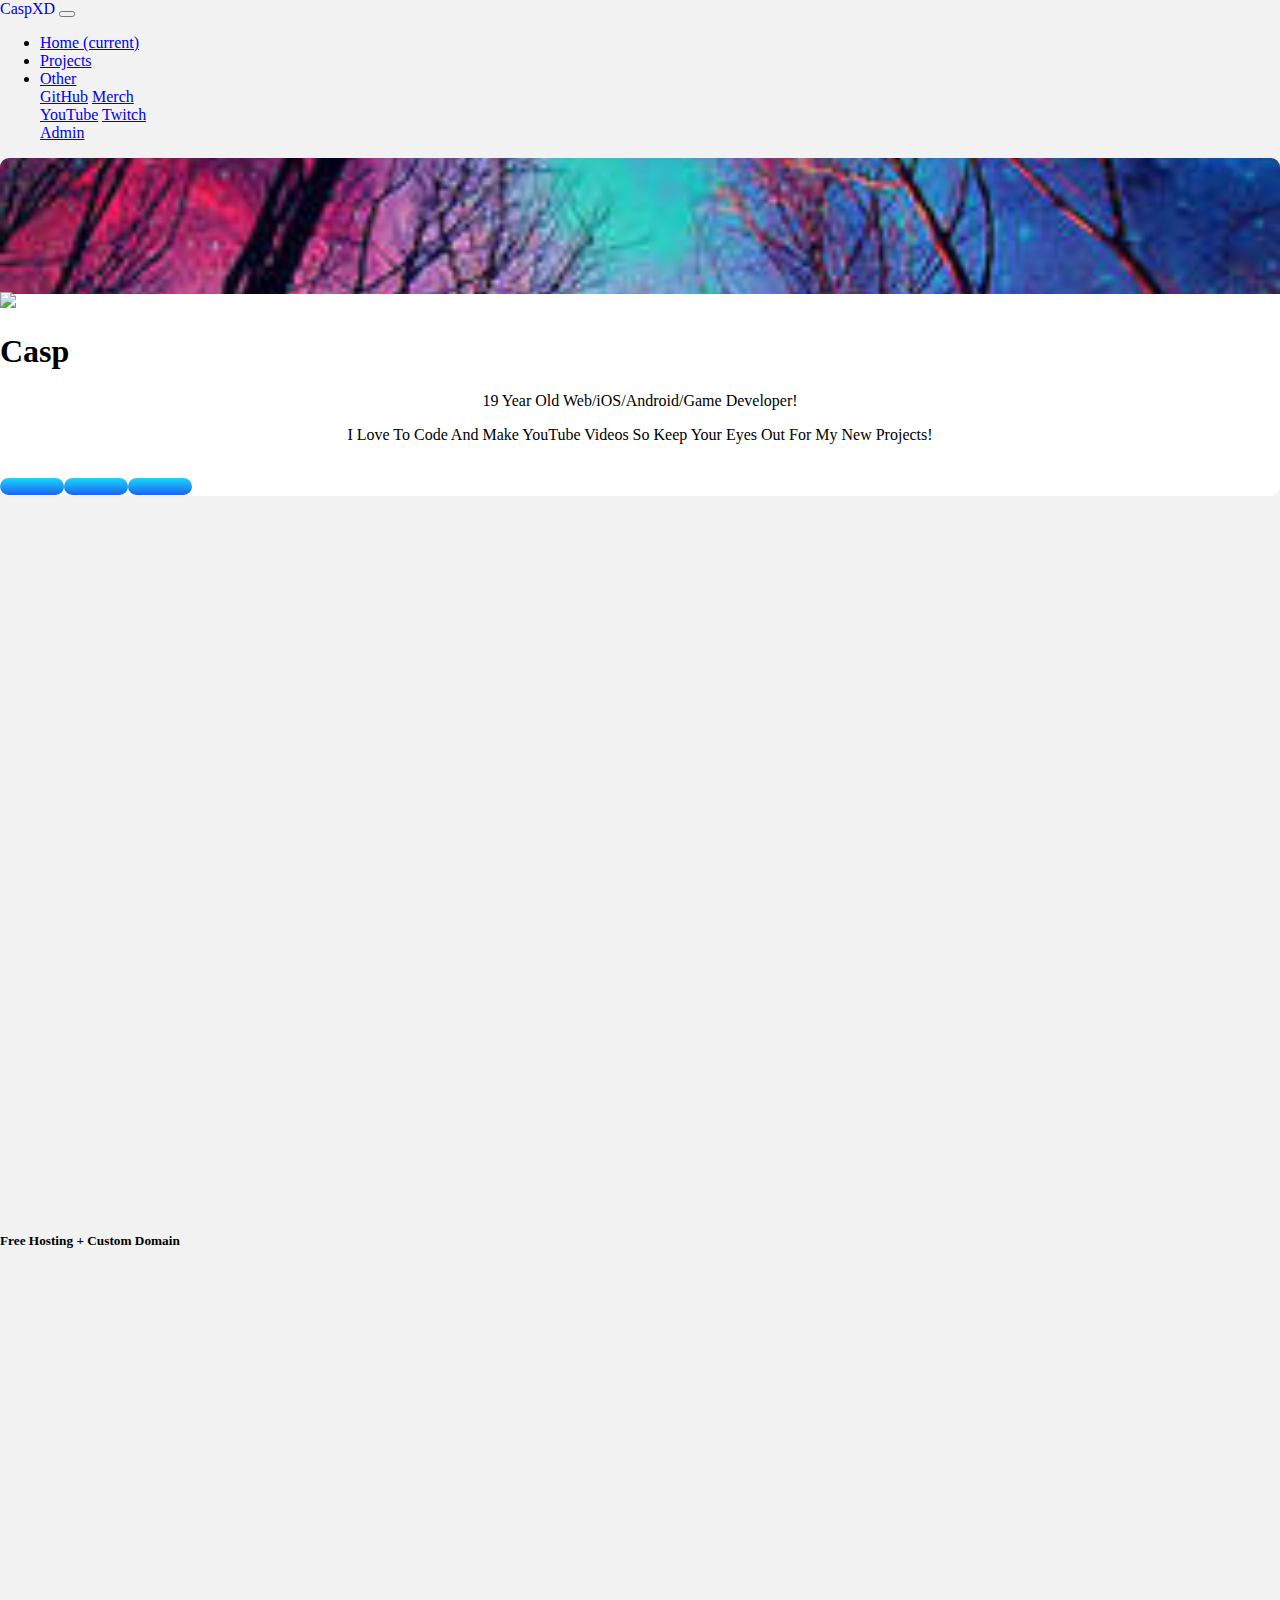
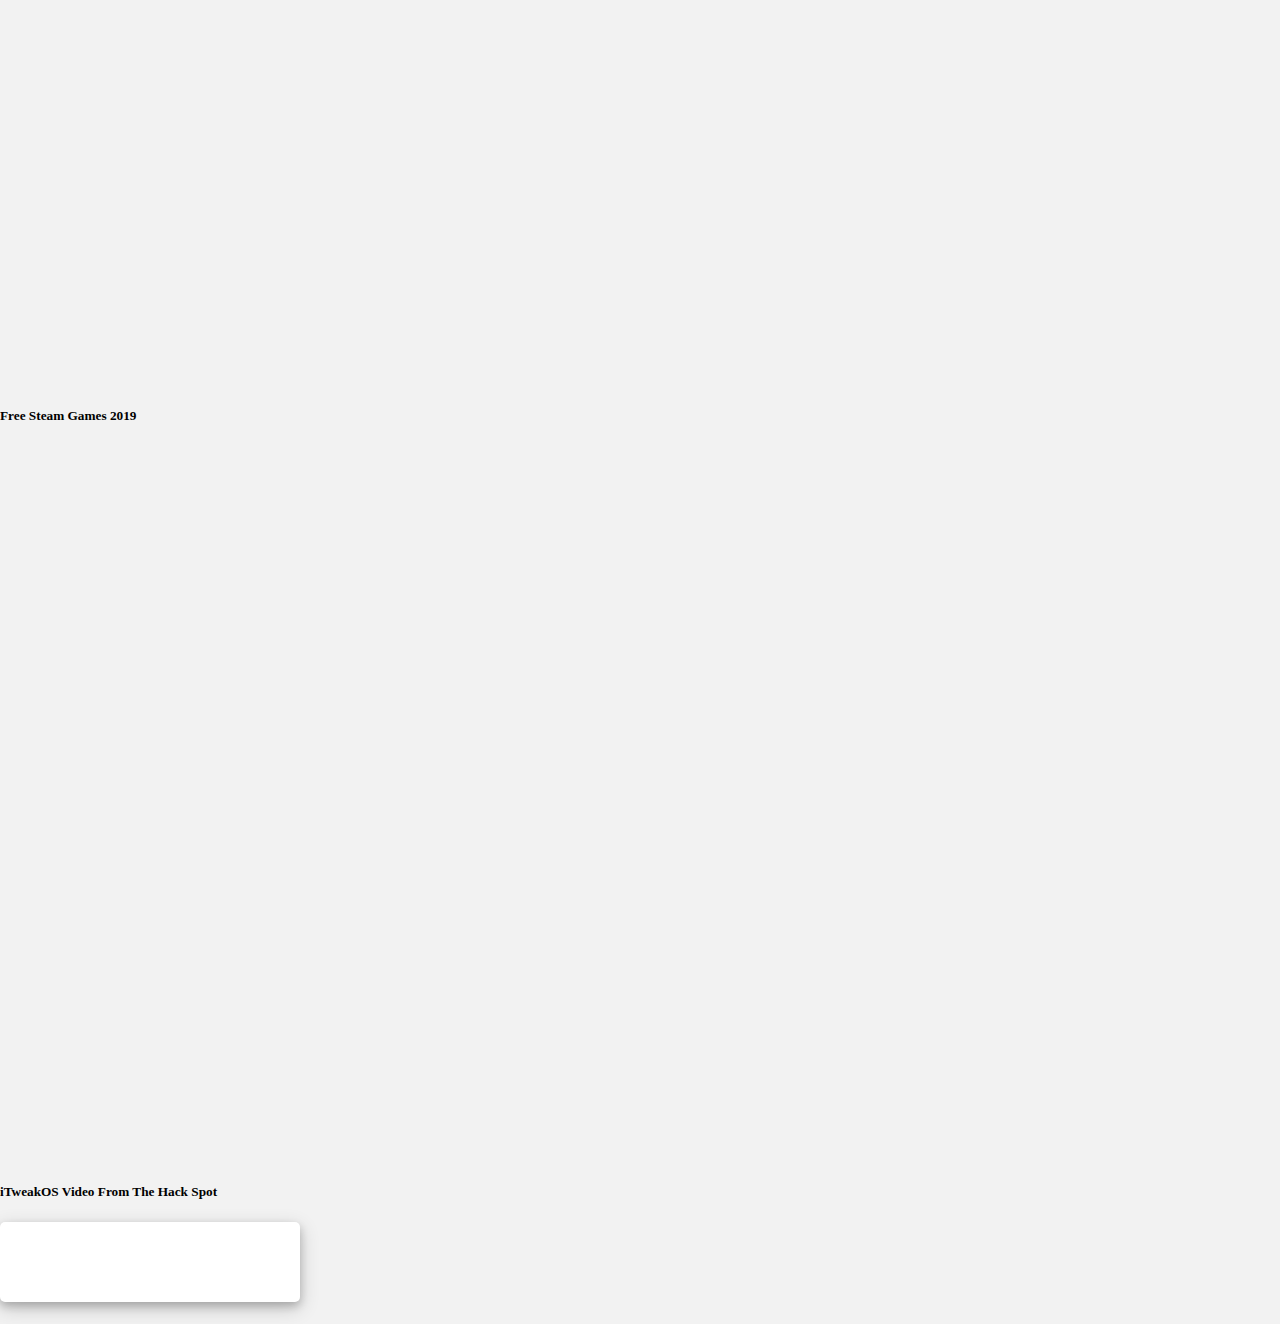
==== commit 1399fa19: "gbrbgrbgrbgrbg" ====
--- a/index.html
+++ b/index.html
@@ -1,182 +1,157 @@
 <!DOCTYPE html>
 <html>
+<link rel="icon" href="https://onuniverse-assets.imgix.net/4FF5DC8A-21E8-4373-9DEA-32704C360370.jpg?q=75&dpr=1.25" type="image/gif" sizes="16x16">
 <meta name="viewport" content="width=device-width, initial-scale=1, maximum-scale=1, minimum-scale=1, user-scalable=no, minimal-ui, viewport-fit=cover">
 <title>CaspXD</title>
-
-<script async src="//pagead2.googlesyndication.com/pagead/js/adsbygoogle.js"></script>
-<script>
-  (adsbygoogle = window.adsbygoogle || []).push({
-    google_ad_client: "ca-pub-6054091775014869",
-    enable_page_level_ads: true
-  });
-</script>
-
-<link href='http://fonts.googleapis.com/css?family=Lora:400,700|Open+Sans:400,300,700' rel='stylesheet' type='text/css'>
-
-	<link rel="stylesheet" href="css/reset.css"> <!-- CSS reset -->
-	<link rel="stylesheet" href="css/style.css"> <!-- Resource style -->
-	<script src="js/modernizr.js"></script>
 <head>
+	<link rel="stylesheet" href="https://stackpath.bootstrapcdn.com/bootstrap/4.1.3/css/bootstrap.min.css" integrity="sha384-MCw98/SFnGE8fJT3GXwEOngsV7Zt27NXFoaoApmYm81iuXoPkFOJwJ8ERdknLPMO" crossorigin="anonymous">
+  <link rel="stylesheet" href="https://use.fontawesome.com/releases/v5.2.0/css/all.css" integrity="sha384-hWVjflwFxL6sNzntih27bfxkr27PmbbK/iSvJ+a4+0owXq79v+lsFkW54bOGbiDQ" crossorigin="anonymous">
+  <link rel="stylesheet" href="assets\css\style.css">
+  <link rel="stylesheet" href="https://maxcdn.bootstrapcdn.com/bootstrap/4.0.0-alpha.6/css/bootstrap.min.css" integrity="sha384-rwoIResjU2yc3z8GV/NPeZWAv56rSmLldC3R/AZzGRnGxQQKnKkoFVhFQhNUwEyJ" crossorigin="anonymous">
+  <script src="https://code.jquery.com/jquery-3.1.1.slim.min.js" integrity="sha384-A7FZj7v+d/sdmMqp/nOQwliLvUsJfDHW+k9Omg/a/EheAdgtzNs3hpfag6Ed950n" crossorigin="anonymous"></script>
+<script src="https://cdnjs.cloudflare.com/ajax/libs/tether/1.4.0/js/tether.min.js" integrity="sha384-DztdAPBWPRXSA/3eYEEUWrWCy7G5KFbe8fFjk5JAIxUYHKkDx6Qin1DkWx51bBrb" crossorigin="anonymous"></script>
+<script src="https://maxcdn.bootstrapcdn.com/bootstrap/4.0.0-alpha.6/js/bootstrap.min.js" integrity="sha384-vBWWzlZJ8ea9aCX4pEW3rVHjgjt7zpkNpZk+02D9phzyeVkE+jo0ieGizqPLForn" crossorigin="anonymous"></script>
 <style>
-
-
-@font-face { font-family: st; src: url('Spacetime.ttf'); }
 
 body{
   margin:0px;
+  background-color:#f2f2f2;
 }
 
-
-@import url("https://maxcdn.bootstrapcdn.com/bootstrap/3.3.7/css/bootstrap.min.css");
+.videoWrapper {
+	position: relative;
+	padding-bottom: 56.25%; /* 16:9 */
+	padding-top: 25px;
+	height: 0;
+}
+.videoWrapper iframe {
+	position: absolute;
+	top: 0;
+	left: 0;
+	width: 100%;
+	height: 80%;
+}
 
 </style>
 </head>
 <body>
 
+	<nav class="navbar navbar-expand-lg navbar-light bg-light">
+  <a class="navbar-brand" href="#">CaspXD</a>
+  <button class="navbar-toggler" type="button" data-toggle="collapse" data-target="#navbarSupportedContent" aria-controls="navbarSupportedContent" aria-expanded="false" aria-label="Toggle navigation">
+    <span class="navbar-toggler-icon"></span>
+  </button>
 
-<a href="#cd-nav" class="cd-nav-trigger">
-		Menu<span><!-- used to create the menu icon --></span>
-	</a> <!-- .cd-nav-trigger -->
-
-	<main>
-		<section class="cd-section index cd-selected">
+  <div class="collapse navbar-collapse" id="navbarSupportedContent">
+    <ul class="navbar-nav mr-auto">
+      <li class="nav-item active">
+        <a class="nav-link" href="#">Home <span class="sr-only">(current)</span></a>
+      </li>
+      <li class="nav-item">
+        <a class="nav-link" href="projects.html">Projects</a>
+      </li>
+      <li class="nav-item dropdown">
+        <a class="nav-link dropdown-toggle" href="#" id="navbarDropdown" role="button" data-toggle="dropdown" aria-haspopup="true" aria-expanded="false">
+          Other
+        </a>
+        <div class="dropdown-menu" aria-labelledby="navbarDropdown">
+          <a class="dropdown-item" href="https://github.com/CaspSource">GitHub</a>
+          <a class="dropdown-item" href="#">Merch</a>
+          <div class="dropdown-divider"></div>
+          <a class="dropdown-item" href="http://youtube.com/c/casp9v">YouTube</a>
+          <a class="dropdown-item" href="https://www.twitch.tv/realcasp">Twitch</a>
+          <div class="dropdown-divider"></div>
+          <a class="dropdown-item" href="admin/index.html">Admin</a>
+        </div>
+      </li>
+    </ul>
+  </div>
+</nav>
 
 
-			<div class="cd-content">
-<h1 style="font-family:st;font-size:30px;margin:0px;padding:8px;position:absolute;top:20px;left:20px;">CaspXD</h1>
+<div data-spy="scroll" data-target="#list-example" data-offset="96" class="scrollspy-example container pt-5">
+    <div class="row">
 
-<center><img style="width:150px;border-radius:50%;box-shadow: 0 4px 8px 0 rgba(0, 0, 0, 0.2), 0 6px 20px 0 rgba(0, 0, 0, 0.19);margin:20px;" src="https://onuniverse-assets.imgix.net/3C619019-D35A-4B7D-A95F-1405F1FF3B46.jpg?q=75&dpr=1.25"></img></center>
+      <div class="col-sm-12 col-md-5 col-lg-4">
 
-<center>
-<div class="container">
-<h2 id="result"></h2>
+        <div id="top" class="mt-2 jumbotron jumbotron-fluid shadow-lg text-center">
+
+          <div class="profile_header" id="profile_banner" height="250px"></div>
+          <img id="profile_picture" class="rounded-circle shadow mb-3" src="https://onuniverse-assets.imgix.net/3C619019-D35A-4B7D-A95F-1405F1FF3B46.jpg?q=75&dpr=1.25">
+          <h1 id="profile_name" class="font-weight-bold display-5">Casp</h1>
+          <center>
+          <p style="width:90%;" class="lead font-weight-normal text-muted">19 Year Old Web/iOS/Android/Game Developer!</p>
+          <p style="width:90%;">I Love To Code And Make YouTube Videos So Keep Your Eyes Out For My New Projects!</p>
+      </center>
+          <br>
+          <a style="background: linear-gradient(to bottom, #1AD6FD, #1D62F0);border-color:#ffffff;" target="_blank" href="https://youtube.com/c/casp9v" class="mx-2 shadow btn btn-info" data-toggle="tooltip" data-placement="top" title="Twitter">
+            <i class="fab fa-youtube"></i>
+          </a>
+
+          <a style="background: linear-gradient(to bottom, #1AD6FD, #1D62F0);border-color:#ffffff;" target="_blank" href="https://twitter.com/CaspYT" class="mx-2 shadow btn btn-info" data-toggle="tooltip" data-placement="top" title="GitHub">
+            <i class="fab fa-twitter"></i>
+          </a>
+
+          <a style="background: linear-gradient(to bottom, #1AD6FD, #1D62F0);border-color:#ffffff;" target="_blank" href="https://paypal.me/WinterBagley" class="mx-2 shadow btn btn-info" data-toggle="tooltip" data-placement="top" title="GitHub">
+            <i class="fab fa-paypal"></i>
+          </a>
+
+        </div>
+
+
+
+
+      </div>
+
+<div class="col">
+	<div class="row mb-5">
+<div class="col-md-5 col-sm-5 col-lg-4">
+	<div class="card shadow-lg border-0 rounded">
+		<div class="videoWrapper">
+<iframe width="560" height="315" src="https://www.youtube.com/embed/jA1bArymjKw" frameborder="0" allow="autoplay; encrypted-media" allowfullscreen></iframe>
 </div>
-</center>
-<br/>
-<center>
+	<div style="margin-top:-30px;" class="card-body">
+                <h5 class="card-title">Free Hosting + Custom Domain</h5>
+                            
+   </div>
+</div>
+</div>
+
+<div class="col-md-5 col-sm-5 col-lg-4">
+	<div class="card shadow-lg border-0 rounded">
+		<div class="videoWrapper">
+<iframe width="560" height="315" src="https://www.youtube.com/embed/sfuJkYnioj8" frameborder="0" allow="autoplay; encrypted-media" allowfullscreen></iframe>
+</div>
+	<div style="margin-top:-30px;" class="card-body">
+                <h5 class="card-title">Free Steam Games 2019</h5>
+                            
+   </div>
+</div>
+</div>
+
+<div class="col-md-5 col-sm-5 col-lg-4">
+	<div class="card shadow-lg border-0 rounded">
+		<div class="videoWrapper">
+<iframe width="560" height="315" src="https://www.youtube.com/embed/V-p-3OfHPJY" frameborder="0" allow="autoplay; encrypted-media" allowfullscreen></iframe>
+</div>
+	<div style="margin-top:-30px;" class="card-body">
+                <h5 class="card-title">iTweakOS Video From The Hack Spot</h5>
+                            
+   </div>
+</div>
+</div>
+<div class="col-md-5 col-sm-5 col-lg-4">
 <iframe height="80px" width="300px" frameborder="0" src="https://akshatmittal.com/youtube-realtime/embed/#!/UCAkPsL-Nf1NjfLpwlbqyO8g" style="border: 0; width:300px; height:80px; background-color: #FFF;border-radius:10px;box-shadow: 0 4px 8px 0 rgba(0, 0, 0, 0.2), 0 6px 20px 0 rgba(0, 0, 0, 0.19);border-radius:5px;"></iframe>
-</center>
-<br/>
-<center>
-<p style="font-family:arial;font-size:15px;color:#777777;width:50%;">This Website Is My Place For You To Install All Of My Projects And For You To Be Able To Find Some New Stuff About Me!</p>
+</div>
+</div>
+</div>
+</div>
 <br>
-<div id="mc_embed_signup">
-<form action="https://caspxd.us19.list-manage.com/subscribe/post?u=d0e0d62597ebfab84a7163b24&amp;id=01c193f4f3" method="post" id="mc-embedded-subscribe-form" name="mc-embedded-subscribe-form" class="validate" target="_blank" novalidate>
-    <div id="mc_embed_signup_scroll">
-  <label for="mce-EMAIL">Subscribe For Updates!</label>
-  <input type="email" value="" name="EMAIL" class="email" id="mce-EMAIL" placeholder="email address" required>
 
-    <div style="position: absolute; left: -5000px;" aria-hidden="true"><input type="text" name="b_d0e0d62597ebfab84a7163b24_01c193f4f3" tabindex="-1" value=""></div>
-    <div class="clear"><input type="submit" value="Subscribe" name="subscribe" id="mc-embedded-subscribe" class="button"></div>
-    </div>
-</form>
 </div>
-</center>
-
-    	</div>
-		</section> <!-- .cd-section -->
-	</main>
-
-	<nav class="cd-nav-container" id="cd-nav">
-		<header>
-			<h3 style="font-family:arial;">Navigation</h3>
-			<a href="#0" class="cd-close-nav">Close</a>
-		</header>
-
-		<ul class="cd-nav">
-			<li class="cd-selected" data-menu="index">
-				<a href="index.html">
-					<span>
-						<svg class="nc-icon outline" xmlns="http://www.w3.org/2000/svg" xmlns:xlink="http://www.w3.org/1999/xlink" x="0px" y="0px" width="64px" height="64px" viewBox="0 0 64 64"><g transform="translate(0, 0)"> <polyline data-cap="butt" fill="none" stroke="#9e85d0" stroke-width="2" stroke-miterlimit="10" points="10,24.9 10,60 26,60 26,44 38,44 38,60 54,60 54,24.9 " stroke-linejoin="square" stroke-linecap="butt"></polyline> <polyline data-color="color-2" fill="none" stroke="#9e85d0" stroke-width="2" stroke-linecap="square" stroke-miterlimit="10" points=" 4,30 32,6 60,30 " stroke-linejoin="square"></polyline> <rect data-color="color-2" x="26" y="24" fill="none" stroke="#9e85d0" stroke-width="2" stroke-linecap="square" stroke-miterlimit="10" width="12" height="10" stroke-linejoin="square"></rect> </g></svg>
-					</span>
-
-					<em>Home</em>
-				</a>
-			</li>
-
-			<li data-menu="projects">
-				<a href="projects.html">
-					<span>
-						<svg class="nc-icon outline" xmlns="http://www.w3.org/2000/svg" xmlns:xlink="http://www.w3.org/1999/xlink" x="0px" y="0px" width="64px" height="64px" viewBox="0 0 64 64"> <g transform="translate(0, 0)"> <polyline data-color="color-2" fill="none" stroke="#9e85d0" stroke-width="2" stroke-linecap="square" stroke-miterlimit="10" points=" 22,12 22,4 42,4 42,12 " stroke-linejoin="square"></polyline> <line fill="none" stroke="#9e85d0" stroke-width="2" stroke-linecap="square" stroke-miterlimit="10" x1="44" y1="44" x2="20" y2="44" stroke-linejoin="square"></line> <polyline fill="none" stroke="#9e85d0" stroke-width="2" stroke-linecap="square" stroke-miterlimit="10" points="12,44 2,44 2,12 62,12 62,44 52,44 " stroke-linejoin="square"></polyline> <polyline fill="none" stroke="#9e85d0" stroke-width="2" stroke-linecap="square" stroke-miterlimit="10" points="58,44 58,60 6,60 6,44 " stroke-linejoin="square"></polyline> <rect data-color="color-2" x="22" y="22" fill="none" stroke="#9e85d0" stroke-width="2" stroke-linecap="square" stroke-miterlimit="10" width="20" height="10" stroke-linejoin="square"></rect> <rect data-color="color-2" x="12" y="40" fill="none" stroke="#9e85d0" stroke-width="2" stroke-linecap="square" stroke-miterlimit="10" width="8" height="8" stroke-linejoin="square"></rect> <rect data-color="color-2" x="44" y="40" fill="none" stroke="#9e85d0" stroke-width="2" stroke-linecap="square" stroke-miterlimit="10" width="8" height="8" stroke-linejoin="square"></rect> </g> </svg>
-					</span>
-
-					<em>Projects</em>
-				</a>
-			</li>
-
-			<li data-menu="about">
-				<a href="about.html">
-					<span>
-						<svg class="nc-icon outline" xmlns="http://www.w3.org/2000/svg" xmlns:xlink="http://www.w3.org/1999/xlink" x="0px" y="0px" width="64px" height="64px" viewBox="0 0 64 64"> <g transform="translate(0, 0)"> <polyline data-color="color-2" fill="none" stroke="#9e85d0" stroke-width="2" stroke-linecap="square" stroke-miterlimit="10" points=" 38,16 62,16 62,58 2,58 2,16 26,16 " stroke-linejoin="square"></polyline> <path fill="none" stroke="#9e85d0" stroke-width="2" stroke-linecap="square" stroke-miterlimit="10" d="M38,20H26V8 c0-3.3,2.7-6,6-6h0c3.3,0,6,2.7,6,6V20z" stroke-linejoin="square"></path> <path fill="none" stroke="#9e85d0" stroke-width="2" stroke-linecap="square" stroke-miterlimit="10" d="M20,38L20,38 c-2.2,0-4-1.8-4-4v-2c0-2.2,1.8-4,4-4h0c2.2,0,4,1.8,4,4v2C24,36.2,22.2,38,20,38z" stroke-linejoin="square"></path> <line fill="none" stroke="#9e85d0" stroke-width="2" stroke-linecap="square" stroke-miterlimit="10" x1="38" y1="36" x2="54" y2="36" stroke-linejoin="square"></line> <line fill="none" stroke="#9e85d0" stroke-width="2" stroke-linecap="square" stroke-miterlimit="10" x1="38" y1="44" x2="48" y2="44" stroke-linejoin="square"></line> <path fill="none" stroke="#9e85d0" stroke-width="2" stroke-linecap="square" stroke-miterlimit="10" d="M30,48H10v0 c0-3.3,2.7-6,6-6h8C27.3,42,30,44.7,30,48L30,48z" stroke-linejoin="square"></path> <line fill="none" stroke="#9e85d0" stroke-width="2" stroke-linecap="square" stroke-miterlimit="10" x1="32" y1="12" x2="32" y2="10" stroke-linejoin="square"></line> </g> </svg>
-					</span>
-
-					<em>About</em>
-				</a>
-			</li>
-
-			<li data-menu="services">
-				<a href="http://www.fluxteam.cf/">
-					<span>
-						<svg class="nc-icon outline" xmlns="http://www.w3.org/2000/svg" xmlns:xlink="http://www.w3.org/1999/xlink" x="0px" y="0px" width="64px" height="64px" viewBox="0 0 64 64"><g transform="translate(0, 0)"> <line data-cap="butt" data-color="color-2" fill="none" stroke="#9e85d0" stroke-width="2" stroke-miterlimit="10" x1="46" y1="56" x2="58" y2="44" stroke-linejoin="square" stroke-linecap="butt"></line> <line data-cap="butt" data-color="color-2" fill="none" stroke="#9e85d0" stroke-width="2" stroke-miterlimit="10" x1="24" y1="10" x2="12" y2="22" stroke-linejoin="square" stroke-linecap="butt"></line> <polyline data-color="color-2" fill="none" stroke="#9e85d0" stroke-width="2" stroke-linecap="square" stroke-miterlimit="10" points=" 19,29 6,16 18,4 31,17 " stroke-linejoin="square"></polyline> <polyline data-color="color-2" fill="none" stroke="#9e85d0" stroke-width="2" stroke-linecap="square" stroke-miterlimit="10" points=" 45,31 58,44 60,58 46,56 33,43 " stroke-linejoin="square"></polyline> <rect x="21.1" y="2.7" transform="matrix(0.7071 0.7071 -0.7071 0.7071 31 -12.8406)" fill="none" stroke="#9e85d0" stroke-width="2" stroke-linecap="square" stroke-miterlimit="10" width="19.8" height="56.6" stroke-linejoin="square"></rect> <line fill="none" stroke="#9e85d0" stroke-width="2" stroke-linecap="square" stroke-miterlimit="10" x1="24" y1="24" x2="30" y2="30" stroke-linejoin="square"></line> <line fill="none" stroke="#9e85d0" stroke-width="2" stroke-linecap="square" stroke-miterlimit="10" x1="18" y1="30" x2="22" y2="34" stroke-linejoin="square"></line> <line fill="none" stroke="#9e85d0" stroke-width="2" stroke-linecap="square" stroke-miterlimit="10" x1="36" y1="12" x2="42" y2="18" stroke-linejoin="square"></line> <line fill="none" stroke="#9e85d0" stroke-width="2" stroke-linecap="square" stroke-miterlimit="10" x1="30" y1="18" x2="34" y2="22" stroke-linejoin="square"></line> <line fill="none" stroke="#9e85d0" stroke-width="2" stroke-linecap="square" stroke-miterlimit="10" x1="12" y1="36" x2="18" y2="42" stroke-linejoin="square"></line> </g></svg>
-					</span>
-
-					<em>Services</em>
-				</a>
-			</li>
-
-			<li data-menu="careers">
-				<a href="merch.html">
-					<span>
-						<svg class="nc-icon outline" xmlns="http://www.w3.org/2000/svg" xmlns:xlink="http://www.w3.org/1999/xlink" x="0px" y="0px" width="64px" height="64px" viewBox="0 0 64 64"> <g transform="translate(0, 0)"> <polyline data-cap="butt" data-color="color-2" fill="none" stroke="#9e85d0" stroke-width="2" stroke-miterlimit="10" points="24,40 28,48 36,48 40,40 " stroke-linejoin="square" stroke-linecap="butt"></polyline> <line data-cap="butt" data-color="color-2" fill="none" stroke="#9e85d0" stroke-width="2" stroke-miterlimit="10" x1="24" y1="62" x2="28" y2="48" stroke-linejoin="square" stroke-linecap="butt"></line> <line data-cap="butt" data-color="color-2" fill="none" stroke="#9e85d0" stroke-width="2" stroke-miterlimit="10" x1="36" y1="48" x2="40" y2="62" stroke-linejoin="square" stroke-linecap="butt"></line> <path data-cap="butt" fill="none" stroke="#9e85d0" stroke-width="2" stroke-miterlimit="10" d="M39.7,40H40c12.2,0,22,9.8,22,22v0H2 v0c0-12.2,9.8-22,22-22h0.3" stroke-linejoin="square" stroke-linecap="butt"></path> <path data-cap="butt" fill="none" stroke="#9e85d0" stroke-width="2" stroke-miterlimit="10" d="M47.9,27.5C47.2,35.7,40.3,42,32,42 h0c-8.3,0-15.2-6.4-15.9-14.5" stroke-linejoin="square" stroke-linecap="butt"></path> <path fill="none" stroke="#9e85d0" stroke-width="2" stroke-linecap="square" stroke-miterlimit="10" d="M16,18c0-8.8,7.2-16,16-16 h0c8.8,0,16,7.2,16,16" stroke-linejoin="square"></path> <path data-color="color-2" fill="none" stroke="#9e85d0" stroke-width="2" stroke-linecap="square" stroke-miterlimit="10" d="M12.1,18 c0,0.3-0.1,0.7-0.1,1c0,6.1,4.9,11,11,11c3.7,0,7-1.9,9-4.7c2,2.8,5.3,4.7,9,4.7c6.1,0,11-4.9,11-11c0-0.3,0-0.7-0.1-1H12.1z" stroke-linejoin="square"></path> </g> </svg>
-					</span>
-
-					<em>Merch</em>
-				</a>
-			</li>
-			<li data-menu="contact">
-				<a href="contact.html">
-					<span>
-						<svg class="nc-icon outline" xmlns="http://www.w3.org/2000/svg" xmlns:xlink="http://www.w3.org/1999/xlink" x="0px" y="0px" width="64px" height="64px" viewBox="0 0 64 64"><g transform="translate(0, 0)"> <polyline data-cap="butt" data-color="color-2" fill="none" stroke="#9e85d0" stroke-width="2" stroke-miterlimit="10" points="10,18 32,36 54,18 " stroke-linejoin="square" stroke-linecap="butt"></polyline> <rect x="2" y="10" fill="none" stroke="#9e85d0" stroke-width="2" stroke-linecap="square" stroke-miterlimit="10" width="60" height="44" stroke-linejoin="square"></rect> <line data-cap="butt" data-color="color-2" fill="none" stroke="#9e85d0" stroke-width="2" stroke-miterlimit="10" x1="10" y1="44" x2="18" y2="34" stroke-linejoin="square" stroke-linecap="butt"></line> <line data-cap="butt" data-color="color-2" fill="none" stroke="#9e85d0" stroke-width="2" stroke-miterlimit="10" x1="54" y1="44" x2="46" y2="34" stroke-linejoin="square" stroke-linecap="butt"></line> </g></svg>
-					</span>
-
-					<em>Contact</em>
-				</a>
-			</li>
-		</ul> <!-- .cd-3d-nav -->
-	</nav>
-
-	<div class="cd-overlay"></div>
-
-<script src="js/jquery-2.1.1.js"></script>
-<script src="js/main.js"></script>
 
 
 
 </body>
 </html>
-
-<script>
-if (typeof Storage !== "undefined") {
-  if (localStorage.visitcount) {
-    document.getElementById("result").innerHTML =
-      "Welcome back, you've been here " +
-      localStorage.visitcount +
-      " times before.";
-    localStorage.visitcount = Number(localStorage.visitcount) + 1;
-  } else {
-    localStorage.visitcount = 1;
-    document.getElementById("result").innerHTML =
-      "This is your first time here! Welcome.";
-  }
-  // document.getElementById("result").innerHTML = "You have clicked the button " + localStorage.clickcount + " time(s).";
-} else {
-   alert("Sorry, your browser does not support web storage.  Changes will not be saved");
-  document.getElementById("result").innerHTML =
-    "Sorry, your browser does not support web storage...";
-}
-
-console.log("localstorage visit count now: " + localStorage.visitcount);
-
-// localStorage.clear();
-
-</script>
+<script type="text/javascript" src="//downloads.mailchimp.com/js/signup-forms/popup/unique-methods/embed.js" data-dojo-config="usePlainJson: true, isDebug: false"></script><script type="text/javascript">window.dojoRequire(["mojo/signup-forms/Loader"], function(L) { L.start({"baseUrl":"mc.us19.list-manage.com","uuid":"d0e0d62597ebfab84a7163b24","lid":"01c193f4f3","uniqueMethods":true}) })</script>